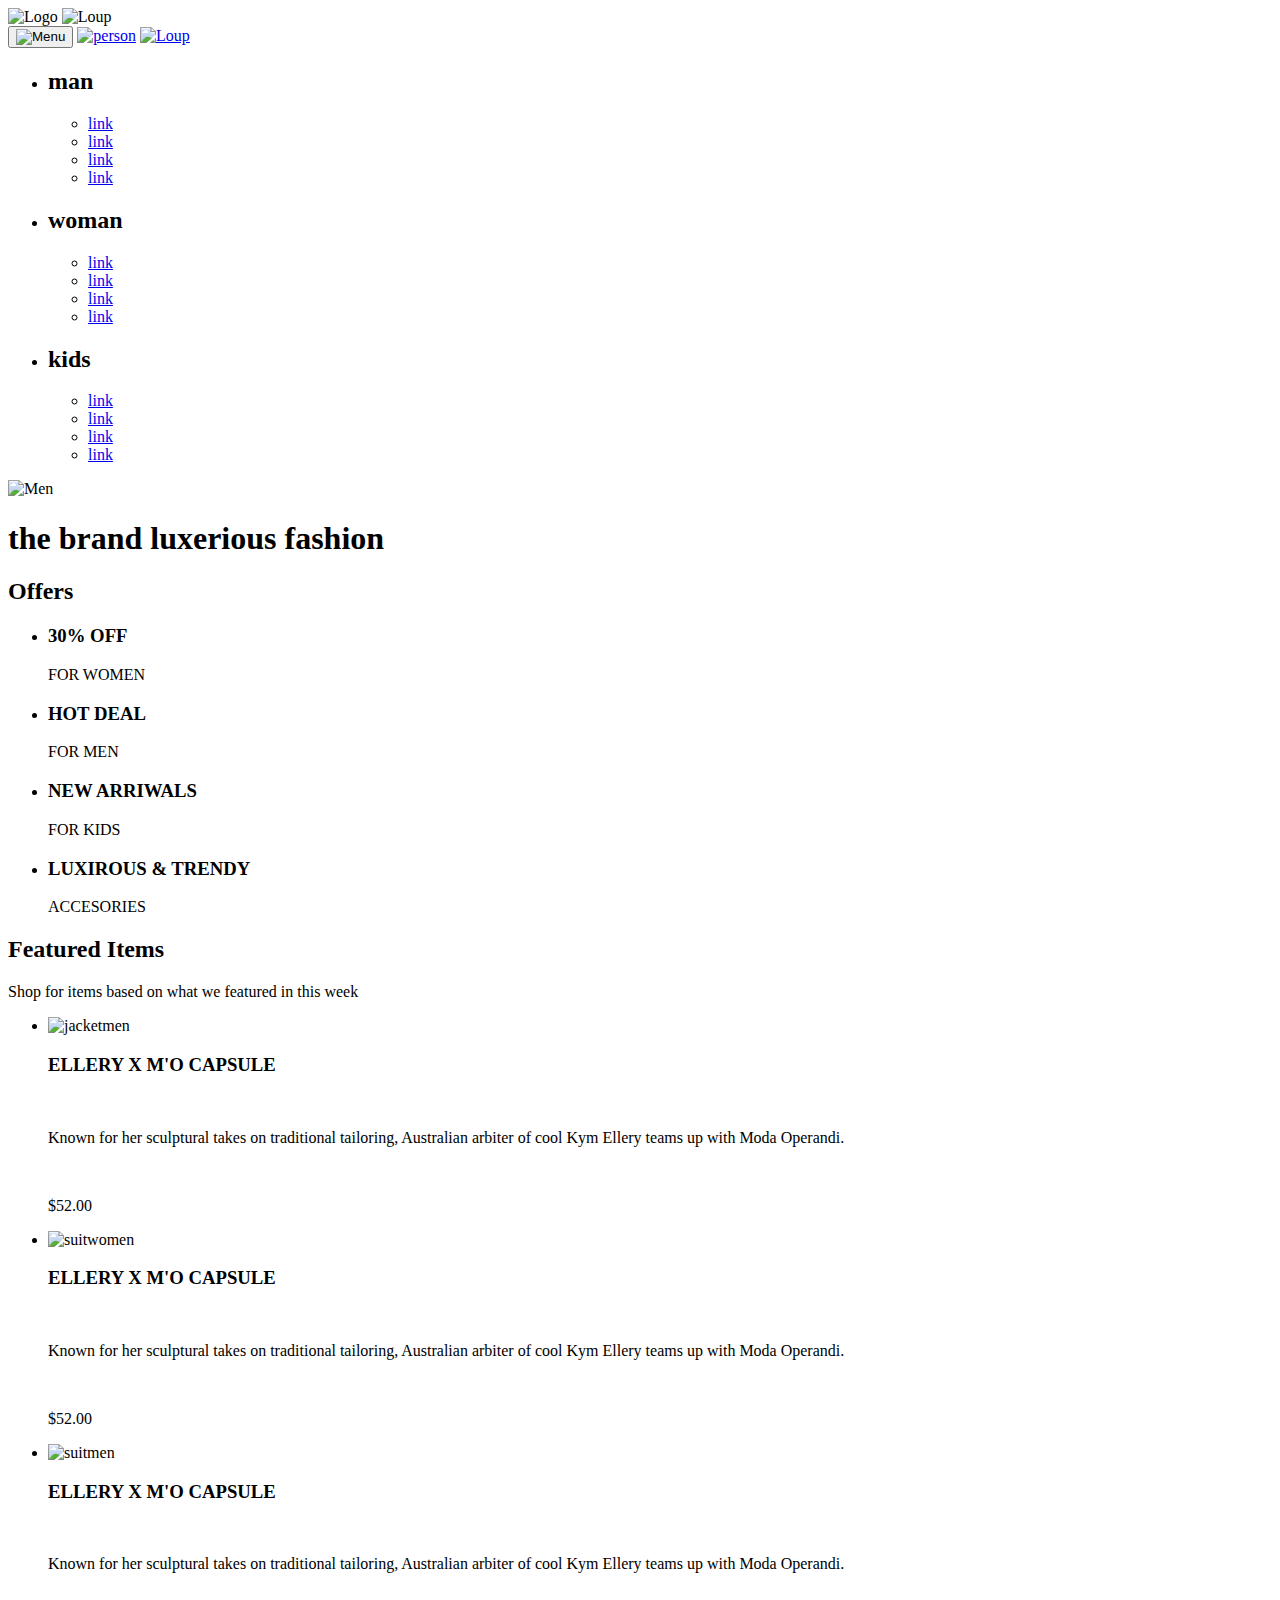
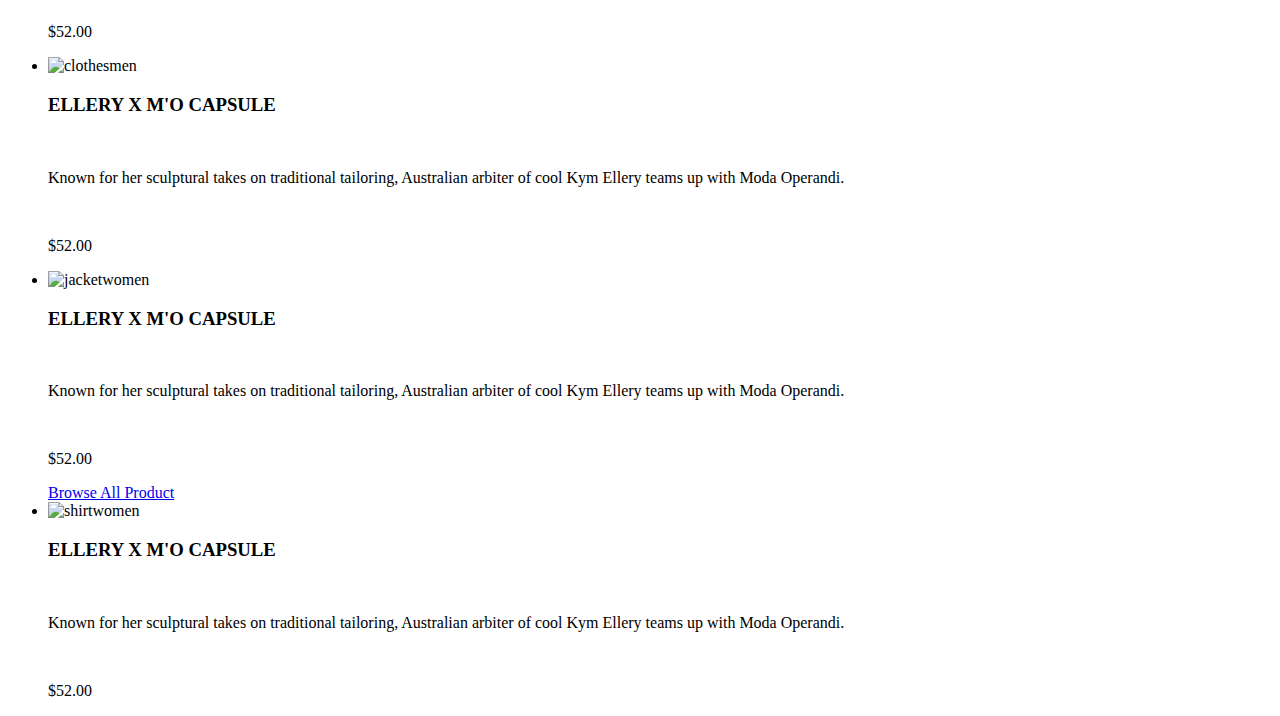
==== index.html @ ba91d988 "сделал все до кнопки Browse all Product" ====
<!DOCTYPE html>
<html lang="en">

<head>
    <meta charset="UTF-8">
    <meta http-equiv="X-UA-Compatible" content="IE=edge">
    <meta name="viewport" content="width=device-width, initial-scale=1.0">
    <link rel="stylesheet" href="./CSS/style.css">
    <link rel="stylesheet" href="./CSS/reset.css">
    <link rel="preconnect" href="https://fonts.gstatic.com">
    <link href="https://fonts.googleapis.com/css2?family=Lato:wght@300;400;700;900&display=swap" rel="stylesheet">
    <title>Document</title>
</head>

<body>
    <header class="header">
        <div class="container">
            <div class="header__wrapper">
                <div class="header__controls">
                    <img class="header__logo" src="./IMG/logo.svg" alt="Logo" width="44" height="38">
                    <img src="./IMG/loup.svg" alt="Loup" width="26" height="27">
                </div>
                <div class="header__controls">
                    <button class="header__button">
                        <img src="./IMG/menu.svg" alt="Menu" width="32" height="23">
                    </button>
                    <a class="header__person-link" href="#"><img src="./IMG/person.svg" alt="person" width="29"
                            height="29"></a>
                    <a href="#"><img src="./IMG/basket.svg" alt="Loup" width="26" height="27"></a>
                   
                </div>
            </div>
        </div>
        <nav class="header__navigation">

            <ul>
                <li>
                    <h2>man</h2>
                    <ul>
                        <li><a href="#">link</a></li>
                        <li><a href="#">link</a></li>
                        <li><a href="#">link</a></li>
                        <li><a href="#">link</a></li>
                    </ul>
                </li>
                <li>
                    <h2>woman</h2>
                    <ul>
                        <li><a href="#">link</a></li>
                        <li><a href="#">link</a></li>
                        <li><a href="#">link</a></li>
                        <li><a href="#">link</a></li>
                    </ul>
                </li>
                <li>
                    <h2>kids</h2>
                    <ul>
                        <li><a href="#">link</a></li>
                        <li><a href="#">link</a></li>
                        <li><a href="#">link</a></li>
                        <li><a href="#">link</a></li>
                    </ul>
                </li>
            </ul>
        </nav>
    </header>
    <main>
        <section class="brand">
            <img src="./IMG/Men.jpg" alt="Men" width="800" height="765">
            <div class="brand__title-wrapper">
                <h1 class="brand__title">the brand <span class="brand__subtitle"> luxerious <span
                            class="brand__subtitle-pink">fashion</span></h1>
            </div>
        </section>
        <section class="offers container">
            <h2 class="visually-hidden">Offers</h2>
            <ul class="offers__list">
                <li class="offers__item offers__item--women">
                    <div>
                        <h3>30% OFF</h3>
                        <p>FOR WOMEN</p>
                    </div>
                </li>
                <li class="offers__item offers__item--formen">
                    <div>
                        <h3>HOT DEAL</h3>
                        <p>FOR MEN</p>
                    </div>
                </li>
                <li class="offers__item offers__item--kids">
                    <div>
                        <h3>NEW ARRIWALS</h3>
                        <p>FOR KIDS</p>
                    </div>
                </li>
                <li class="offers__item offers__item--accesories">
                    <div>
                        <h3>LUXIROUS & TRENDY</h3>
                        <p>ACCESORIES</p>
                    </div>
                </li>
            </ul>
        </section>
        <section class="products">
           <div>
            <h2 class="products__title">Featured Items</h2>
            <p class="products__title products__title--shop">Shop for items based on what we featured in this week</p>
        
        </div>
            <ul class="products__asortiment">
                <li>
                    <div class="block__products">
                        <img class="products__asortiment--img" src=./IMG/jacketmen.jpg alt="jacketmen">
                    <div class="text__product">  
                         <h3 class="text__product--title">ELLERY X M'O CAPSULE</h3><br>
                    <p class="text__product--description">Known for her sculptural takes on traditional tailoring, Australian arbiter of cool Kym
                        Ellery
                        teams up with Moda Operandi.</p><br>
                    <p class="text__product--price">$52.00</p>
                </div>
            </div>
                </li>
                
                <li>
                    <div class="block__products">
                    <img class="products__asortiment--img" src="./IMG/suitwomen.jpg" alt="suitwomen">
                    <div class="text__product">  
                    <h3 class="text__product--title">ELLERY X M'O CAPSULE</h3><br>
                    <p class="text__product--description">Known for her sculptural takes on traditional tailoring, Australian arbiter of cool Kym Ellery
                        teams up with Moda Operandi.</p><br>
                    <p class="text__product--price">$52.00</p>
                </div>
            </div>
                </li>
                
                <li>
                    <div class="block__products">
                    <img  class="products__asortiment--img" src="./IMG/suitmen.jpg" alt="suitmen">
                    <div class="text__product">  
                    <h3 class="text__product--title">ELLERY X M'O CAPSULE</h3><br>
                    <p class="text__product--description">Known for her sculptural takes on traditional tailoring, Australian arbiter of cool Kym Ellery
                        teams up with Moda Operandi.</p><br>
                    <p class="text__product--price">$52.00</p>
                </div>
            </div>
                </li>
               
                <li>
                    <div class="block__products">
                    <img  class="products__asortiment--img" src="./IMG/clothesmen.jpg" alt="clothesmen">
                    <div class="text__product">  
                    <h3 class="text__product--title">ELLERY X M'O CAPSULE</h3><br>
                    <p class="text__product--description">Known for her sculptural takes on traditional tailoring, Australian arbiter of cool Kym Ellery
                        teams up with Moda Operandi.</p><br>
                    <p class="text__product--price">$52.00</p>
                </div>
            </div>
                </li>
                
                <li>
                    <div class="block__products">
                    <img  class="products__asortiment--img" src="./IMG/jacketwomen.jpg" alt="jacketwomen">
                    <div class="text__product">  
                    <h3 class="text__product--title">ELLERY X M'O CAPSULE</h3><br>
                    <p class="text__product--description">Known for her sculptural takes on traditional tailoring, Australian arbiter of cool Kym Ellery
                        teams up with Moda Operandi.</p><br>
                    <p class="text__product--price">$52.00</p>
                </div>
            </div>
            <div class="products__buttons"> 
                <a href="#"class="products__button">Browse All Product</a>
            </div>
                </li>
                
                <li>
                    <div class="block__products">
                    <img  class="products__asortiment--img" src="./IMG/shirtwomen.jpg" alt="shirtwomen">
                    <div class="text__product">  
                    <h3 class="text__product--title">ELLERY X M'O CAPSULE</h3><br>
                    <p class="text__product--description">Known for her sculptural takes on traditional tailoring, Australian arbiter of cool Kym Ellery
                        teams up with Moda Operandi.</p><br>
                    <p class="text__product--price">$52.00</p>
                </div>
            </div>
        </div>
                </li>
                
            </ul>
           
        </section>
        <section class="advantages">


        </section>

    </main>
    <footer class="subskribe"></footer>
</body>

</html>
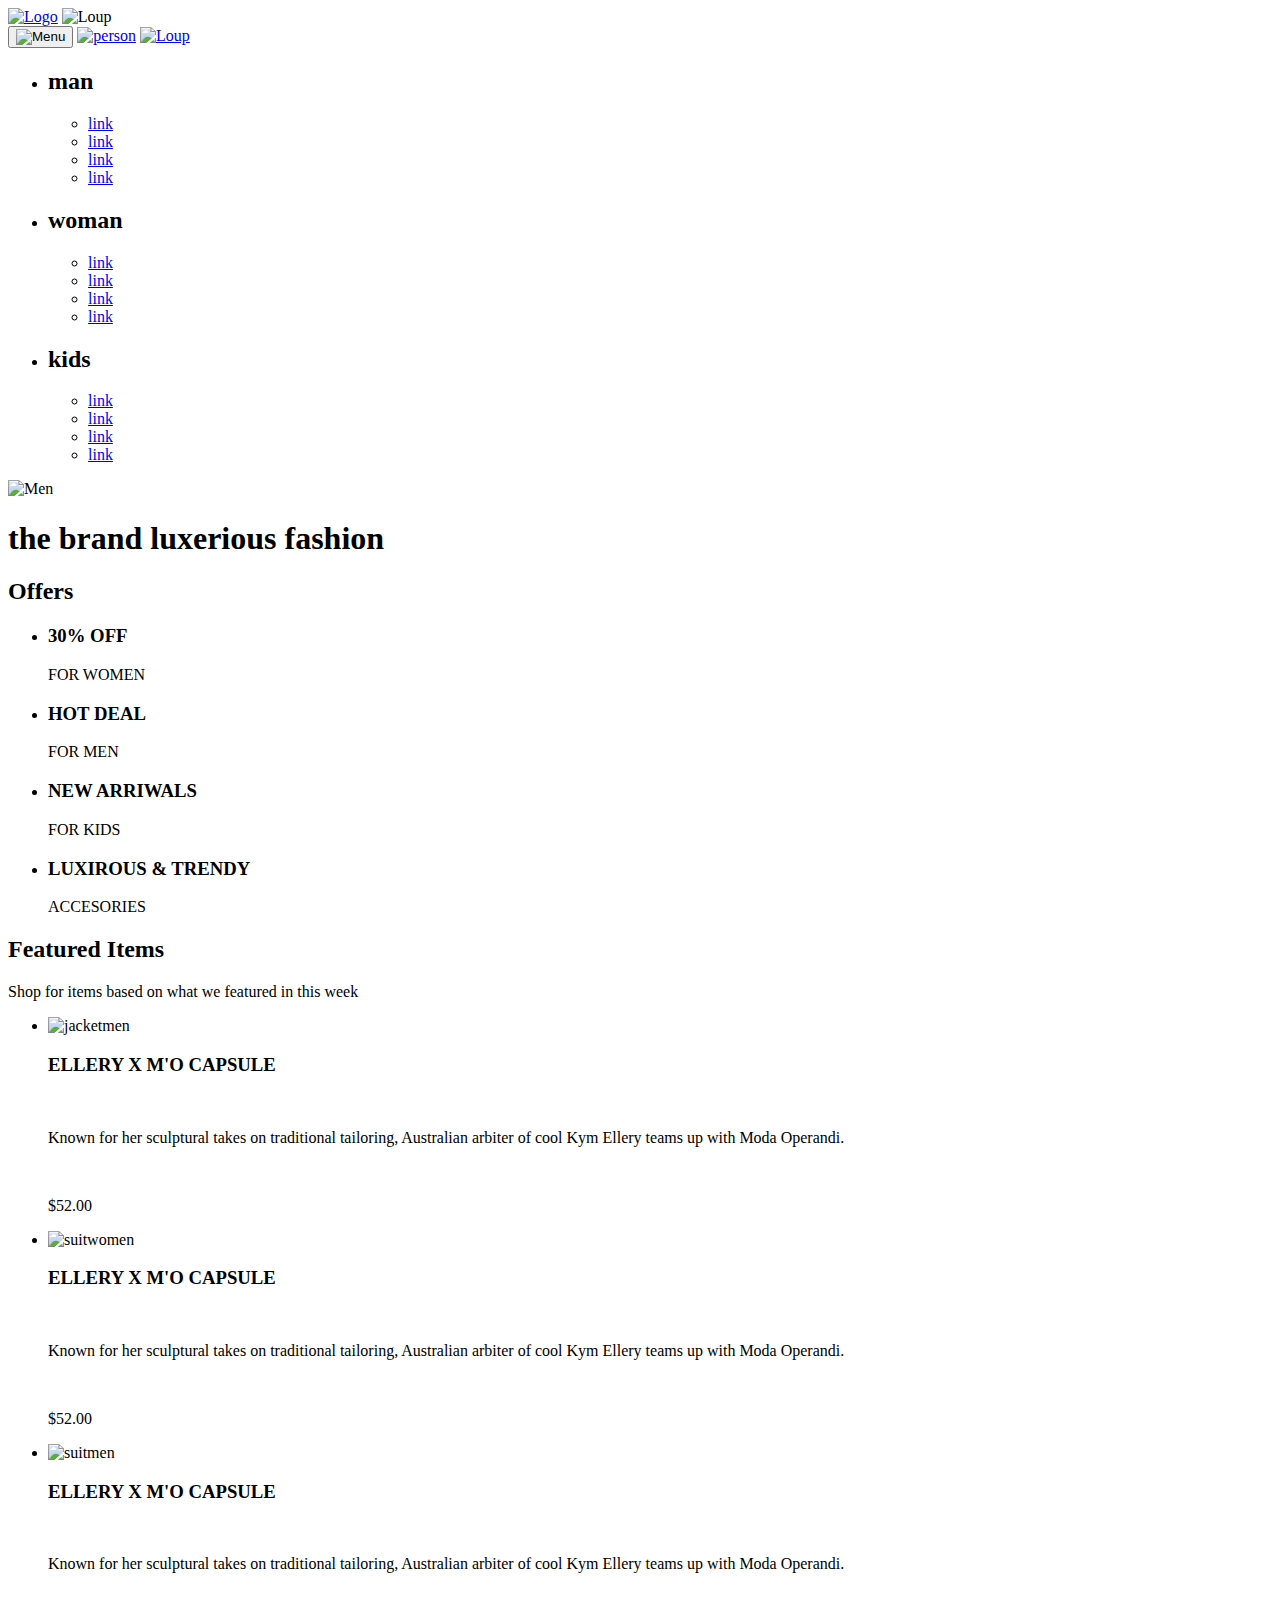
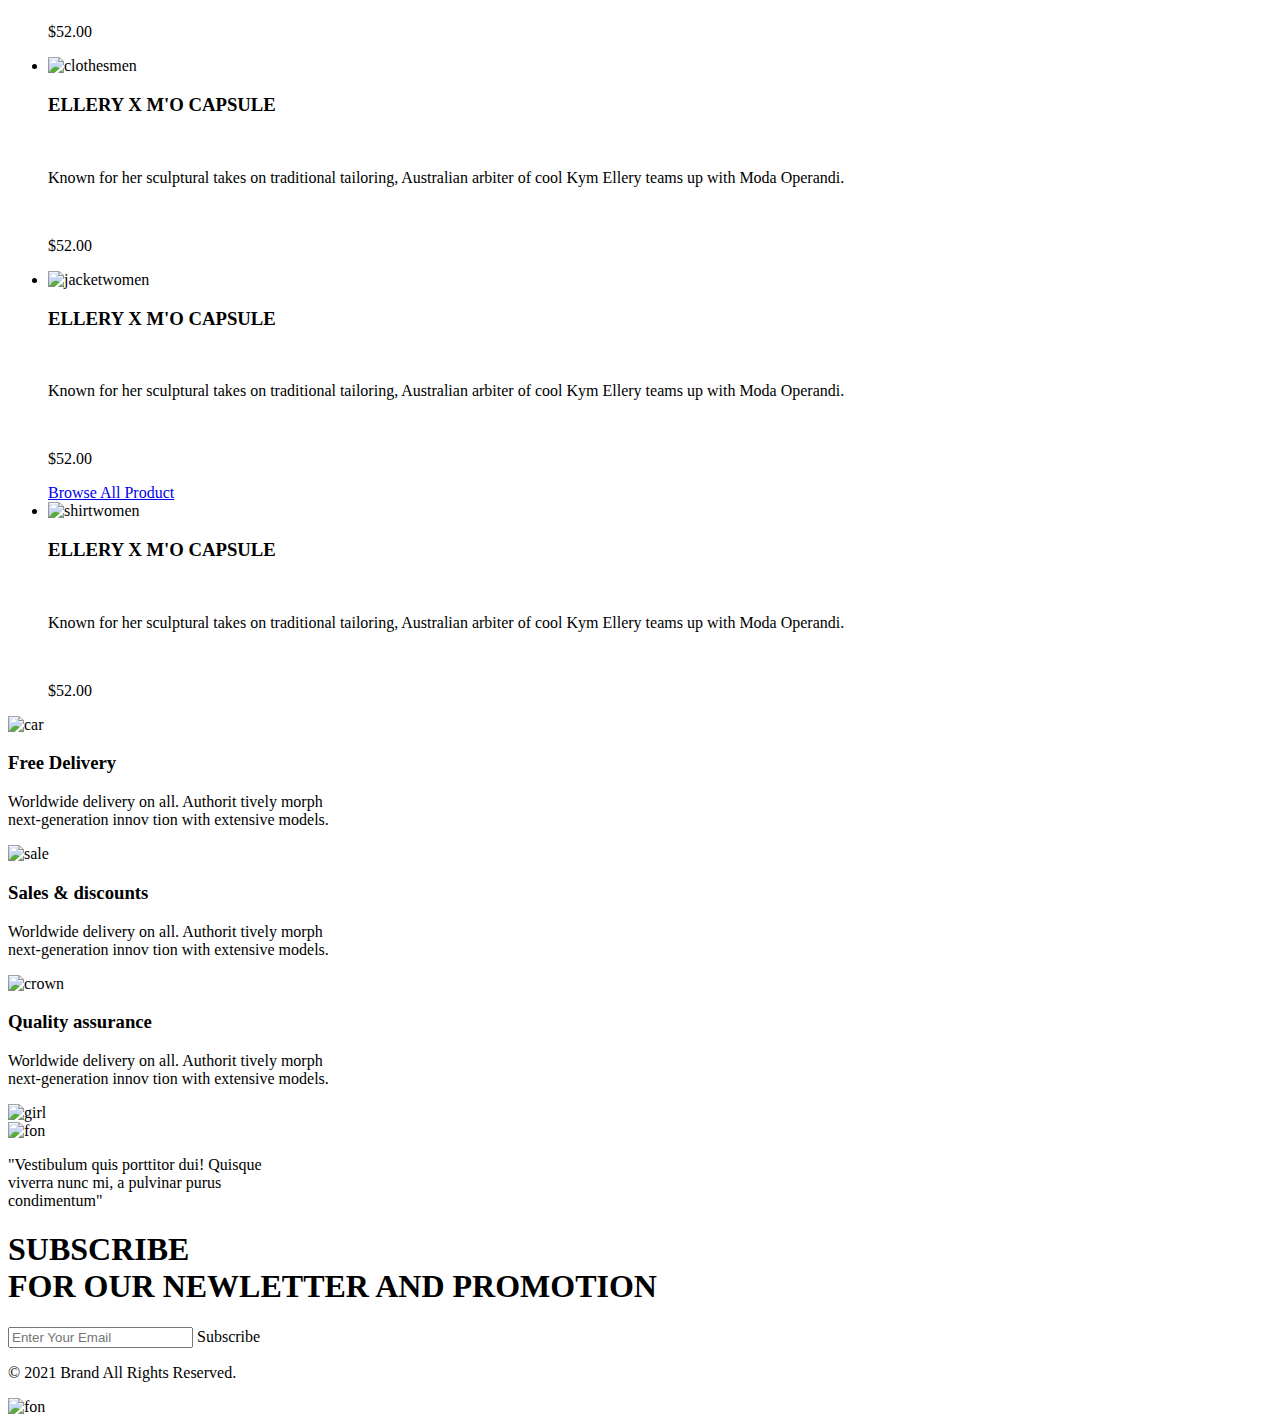
==== commit 563ae60b: "сделана главная страница" ====
--- a/index.html
+++ b/index.html
@@ -17,14 +17,14 @@
         <div class="container">
             <div class="header__wrapper">
                 <div class="header__controls">
-                    <img class="header__logo" src="./IMG/logo.svg" alt="Logo" width="44" height="38">
+                    <a href="index.html"><img class="header__logo" src="./IMG/logo.svg" alt="Logo" width="44" height="38"></a>
                     <img src="./IMG/loup.svg" alt="Loup" width="26" height="27">
                 </div>
                 <div class="header__controls">
                     <button class="header__button">
                         <img src="./IMG/menu.svg" alt="Menu" width="32" height="23">
                     </button>
-                    <a class="header__person-link" href="#"><img src="./IMG/person.svg" alt="person" width="29"
+                    <a class="header__person-link" href="registration.html"><img src="./IMG/person.svg" alt="person" width="29"
                             height="29"></a>
                     <a href="#"><img src="./IMG/basket.svg" alt="Loup" width="26" height="27"></a>
                    
@@ -195,6 +195,65 @@
 
     </main>
     <footer class="subskribe"></footer>
+
+    <section>
+        <div class="adwantages">
+            <div class="adwantages__block">
+                <div class="adwantages__block1">
+                <img  class="adwantages__block--img1" src="./IMG/car.svg" alt="car" width="40" height="40">
+                <div class="advantages__text">  
+                <h3 class="advantages__text--h">Free Delivery</h3>
+                <p class="advantages__text--p">Worldwide delivery on all. Authorit tively morph <br> next-generation innov tion with extensive models.</p>
+            </div>
+            </div>
+            <div class="adwantages__block2">
+            <img  class="adwantages__block--img2" src="./IMG/sale.svg" alt="sale" width="40" height="40">
+                <div class="advantages__text">  
+                <h3 class="advantages__text--h">Sales & discounts</h3>
+                <p class="advantages__text--p">Worldwide delivery on all. Authorit tively morph <br> next-generation innov tion with extensive models.</p>
+            </div>
+        </div>
+        <div class="adwantages__block3">
+            <img  class="adwantages__block--img3" src="./IMG/crown.svg" alt="crown" width="40" height="40">
+                <div class="advantages__text">  
+                <h3 class="advantages__text--h">Quality assurance</h3>
+                <p class="advantages__text--p">Worldwide delivery on all. Authorit tively morph <br> next-generation innov tion with extensive models.</p>
+            </div>
+        </div>
+            
+
+        </div>
+    </section>
+    <footer>
+        <div class="footers">
+            <img class="footers__img"  src="./IMG/footer-girl.png" alt="girl" width="96" height="96">
+       
+        <div class="footers__fon">
+            <img  src="./IMG/footers-fon.jpg" alt="fon" width="1602" height="448">
+        </div>
+        <div class="footers__text">
+            <p>"Vestibulum quis porttitor dui! Quisque <br> viverra nunc mi, a pulvinar purus <br> condimentum"</p>
+            
+        </div>
+    </div>
+    <div class="footers__email">
+        <h1 class="footers__email--h1">SUBSCRIBE <br> FOR OUR NEWLETTER AND PROMOTION</h1>
+
+    </div>
+    <div class="text-input">
+        <input type="text" id="input1" placeholder="Enter Your Email">
+        <label for="input1">Subscribe</label>
+      </div>
+    </div>
+</div>
+    
+<div class="footers__copy">
+    <p class="footers__copy--text">© 2021 Brand All Rights Reserved.</p>
+</div>
+<div class="footers__copy--social">
+    <img  src="./IMG/Social Icon.svg" alt="fon">
+</div>
+</footer>
 </body>
 
 </html>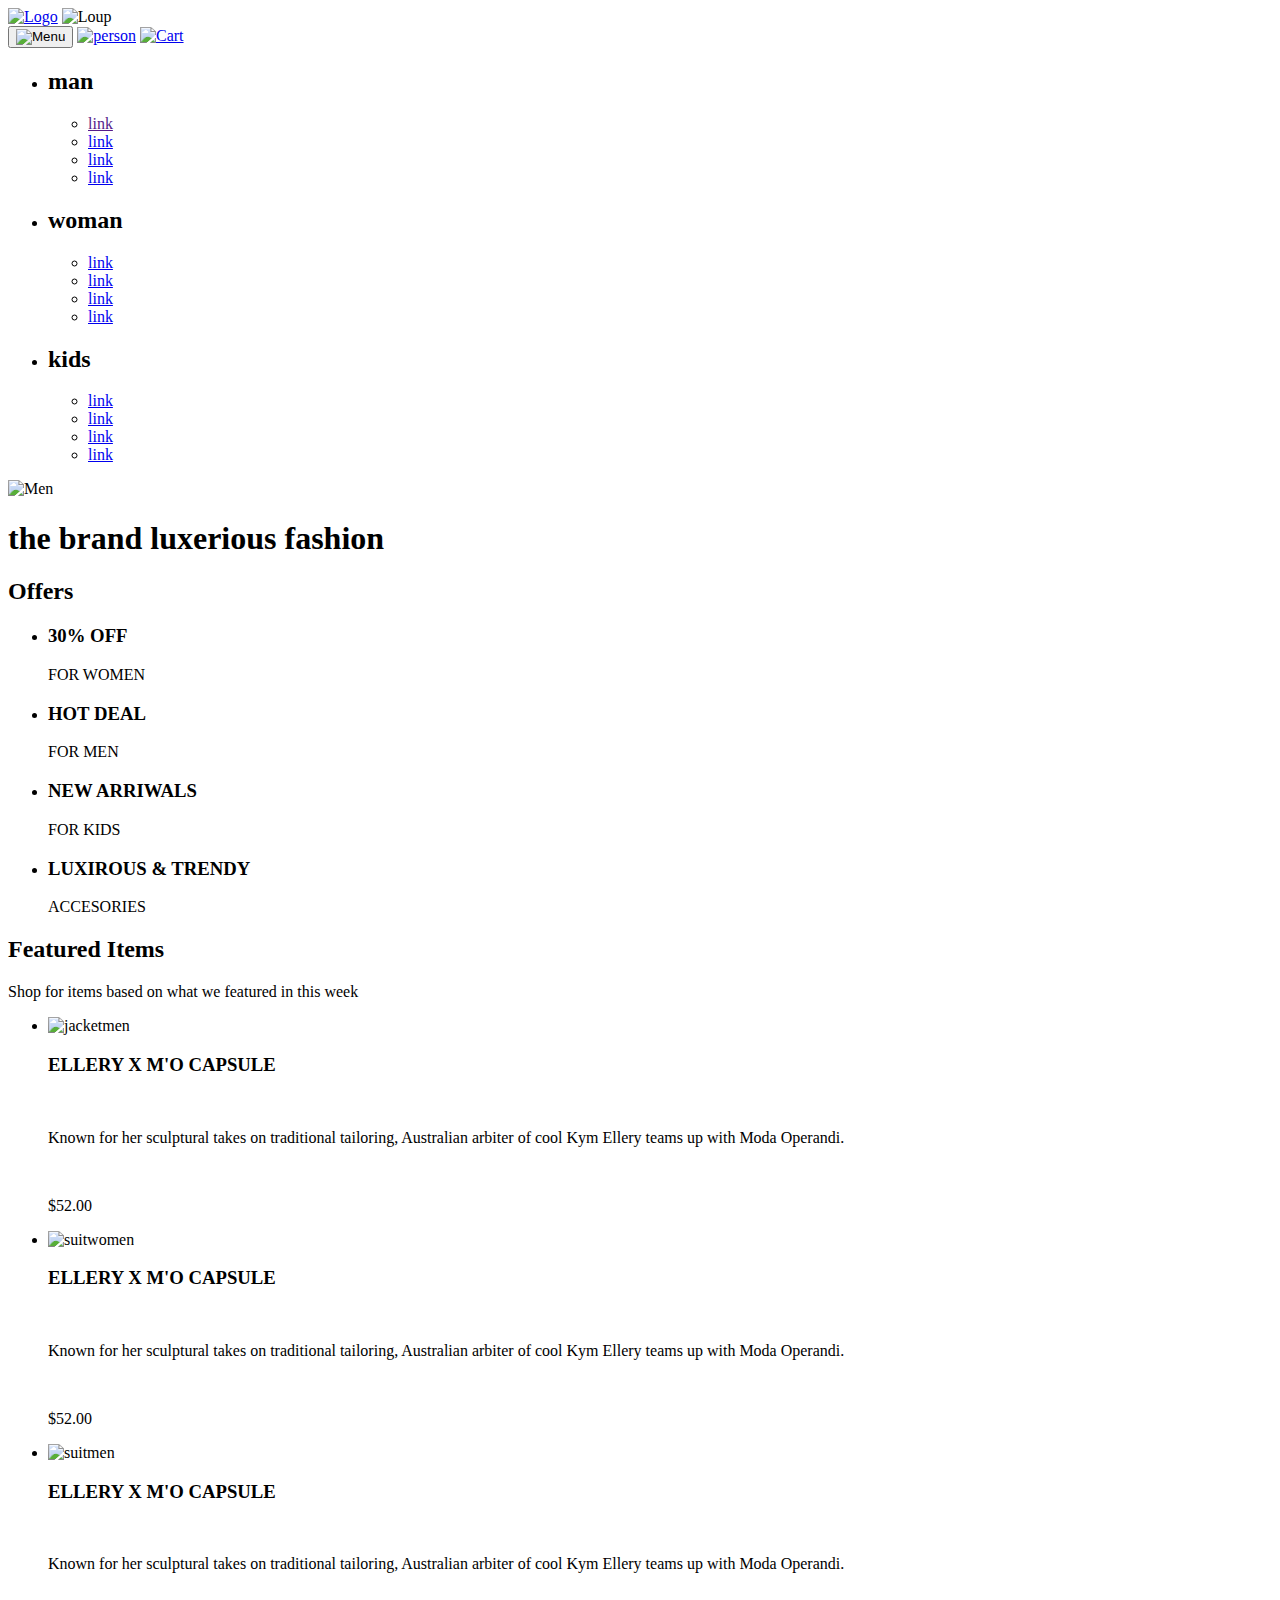
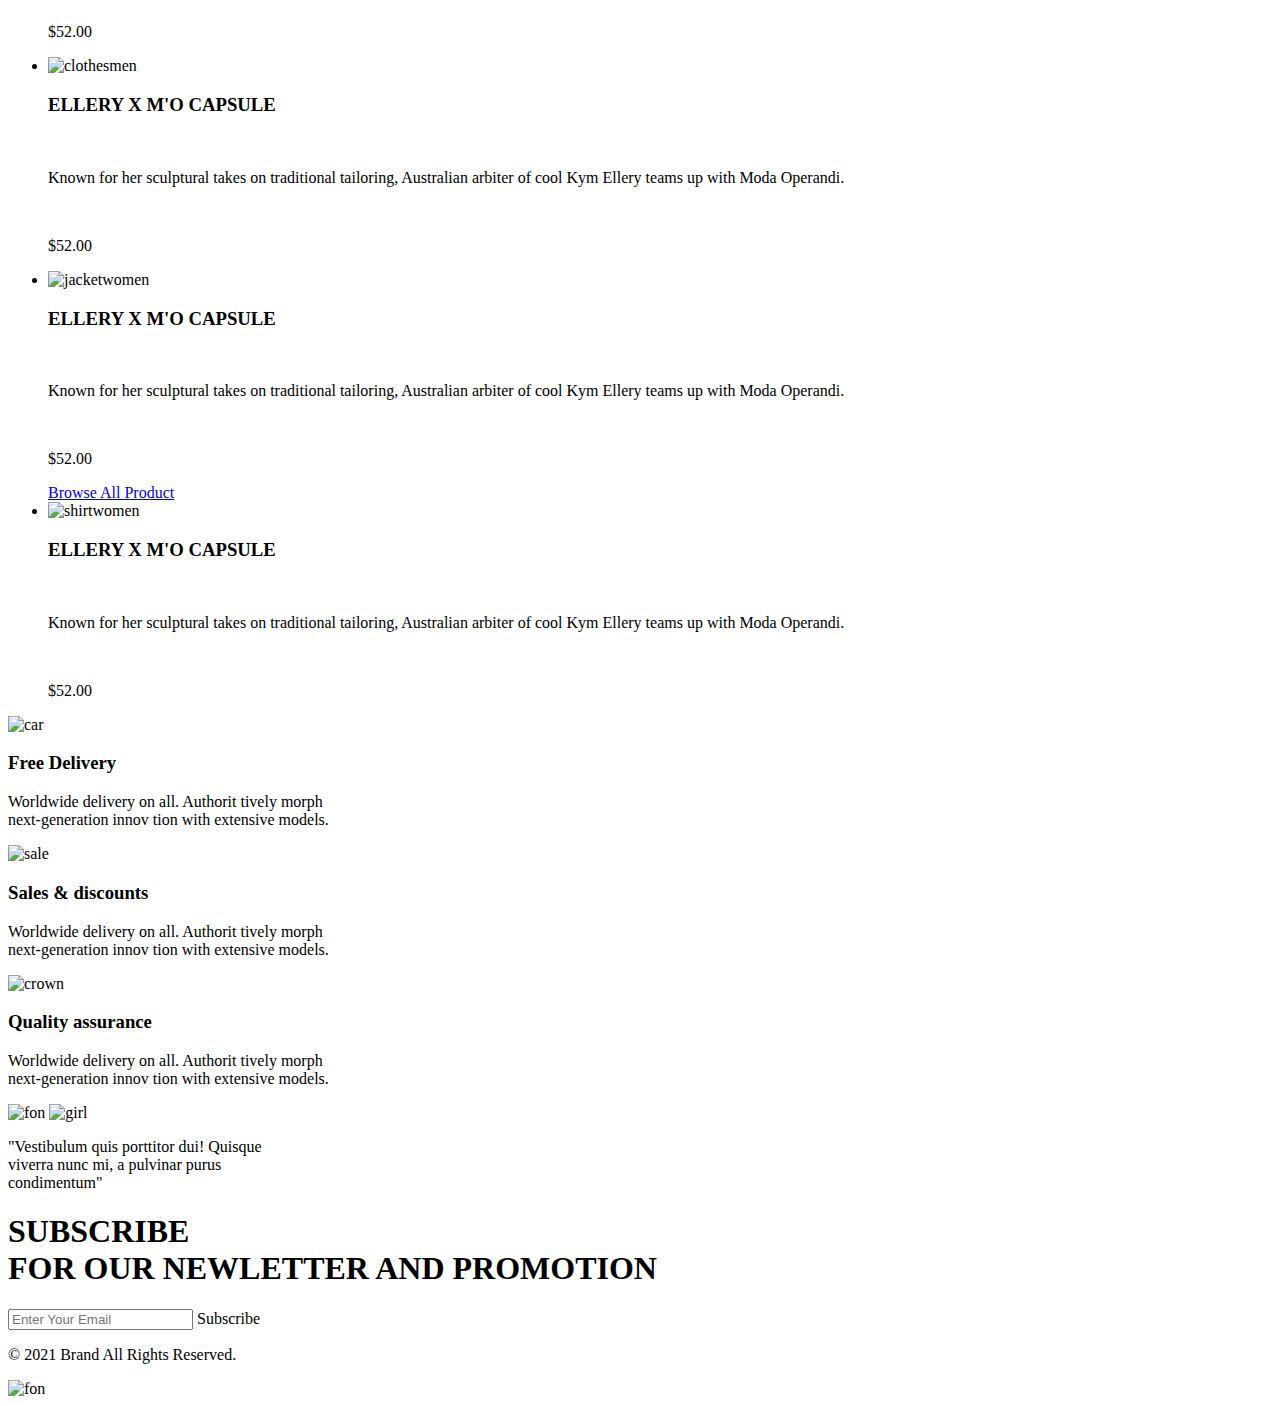
==== commit b9904e5b: "добавлены новые классы для медиазапросов" ====
--- a/index.html
+++ b/index.html
@@ -4,7 +4,7 @@
 <head>
     <meta charset="UTF-8">
     <meta http-equiv="X-UA-Compatible" content="IE=edge">
-    <meta name="viewport" content="width=device-width, initial-scale=1.0">
+    <meta name="viewport" content="width=device-width, initial-scale=1">
     <link rel="stylesheet" href="./CSS/style.css">
     <link rel="stylesheet" href="./CSS/reset.css">
     <link rel="preconnect" href="https://fonts.gstatic.com">
@@ -13,31 +13,34 @@
 </head>
 
 <body>
-    <header class="header">
-        <div class="container">
-            <div class="header__wrapper">
-                <div class="header__controls">
-                    <a href="index.html"><img class="header__logo" src="./IMG/logo.svg" alt="Logo" width="44" height="38"></a>
-                    <img src="./IMG/loup.svg" alt="Loup" width="26" height="27">
-                </div>
-                <div class="header__controls">
-                    <button class="header__button">
-                        <img src="./IMG/menu.svg" alt="Menu" width="32" height="23">
-                    </button>
-                    <a class="header__person-link" href="registration.html"><img src="./IMG/person.svg" alt="person" width="29"
-                            height="29"></a>
-                    <a href="#"><img src="./IMG/basket.svg" alt="Loup" width="26" height="27"></a>
-                   
-                </div>
-            </div>
-        </div>
+    <nav>
+        <header class="header">
+            <div class="container">
+                <div class="header__wrapper">
+                    <div class="header__controls">
+                        <a href="index.html"><img class="header__logo" src="./IMG/logo.svg" alt="Logo" width="44" height="38"></a>
+                        <img src="./IMG/loup.svg" class="header__loup" alt="Loup" width="26" height="27">
+                    </div>
+                    <div class="header__controls">
+                        <button class="header__button">
+                            <img src="./IMG/menu.svg" class="header__menu" alt="Menu" width="32" height="23">
+                        </button>
+                        <a class="header__person-link" href="registration.html"><img src="./IMG/person.svg" class="header__person" alt="person" width="29"
+                                height="29"></a>
+                        <a href="cart.html"><img src="./IMG/basket.svg" class="header__basket" alt="Cart" width="26" height="27"></a>
+                       
+                    </div>
+                </div>
+            </div>
+        </div>
+    
         <nav class="header__navigation">
 
             <ul>
                 <li>
                     <h2>man</h2>
                     <ul>
-                        <li><a href="#">link</a></li>
+                        <li><a href="">link</a></li>
                         <li><a href="#">link</a></li>
                         <li><a href="#">link</a></li>
                         <li><a href="#">link</a></li>
@@ -62,17 +65,19 @@
                     </ul>
                 </li>
             </ul>
+        </div>
         </nav>
     </header>
     <main>
         <section class="brand">
-            <img src="./IMG/Men.jpg" alt="Men" width="800" height="765">
+            <img class="brand__men" src="./IMG/Men.jpg" alt="Men" width="800" height="765">
             <div class="brand__title-wrapper">
                 <h1 class="brand__title">the brand <span class="brand__subtitle"> luxerious <span
                             class="brand__subtitle-pink">fashion</span></h1>
             </div>
         </section>
         <section class="offers container">
+            
             <h2 class="visually-hidden">Offers</h2>
             <ul class="offers__list">
                 <li class="offers__item offers__item--women">
@@ -98,6 +103,7 @@
                         <h3>LUXIROUS & TRENDY</h3>
                         <p>ACCESORIES</p>
                     </div>
+                
                 </li>
             </ul>
         </section>
@@ -168,7 +174,7 @@
                 </div>
             </div>
             <div class="products__buttons"> 
-                <a href="#"class="products__button">Browse All Product</a>
+                <a href="catalog.html" id="button1" class="products__button">Browse All Product</a>
             </div>
                 </li>
                 
@@ -188,13 +194,9 @@
             </ul>
            
         </section>
-        <section class="advantages">
-
-
-        </section>
+        
 
     </main>
-    <footer class="subskribe"></footer>
 
     <section>
         <div class="adwantages">
@@ -226,10 +228,9 @@
     </section>
     <footer>
         <div class="footers">
+            <div class="footers__fon">
+                <img class="footers__fon--adaptiv" src="./IMG/footers-fon.jpg" alt="fon" width=1600 height="448">
             <img class="footers__img"  src="./IMG/footer-girl.png" alt="girl" width="96" height="96">
-       
-        <div class="footers__fon">
-            <img  src="./IMG/footers-fon.jpg" alt="fon" width="1602" height="448">
         </div>
         <div class="footers__text">
             <p>"Vestibulum quis porttitor dui! Quisque <br> viverra nunc mi, a pulvinar purus <br> condimentum"</p>
@@ -242,18 +243,22 @@
     </div>
     <div class="text-input">
         <input type="text" id="input1" placeholder="Enter Your Email">
-        <label for="input1">Subscribe</label>
+        <label class= "input__button" for="input1">Subscribe</label>
       </div>
     </div>
 </div>
-    
+
+
 <div class="footers__copy">
     <p class="footers__copy--text">© 2021 Brand All Rights Reserved.</p>
 </div>
 <div class="footers__copy--social">
     <img  src="./IMG/Social Icon.svg" alt="fon">
+
+</div>
 </div>
 </footer>
+
 </body>
 
 </html>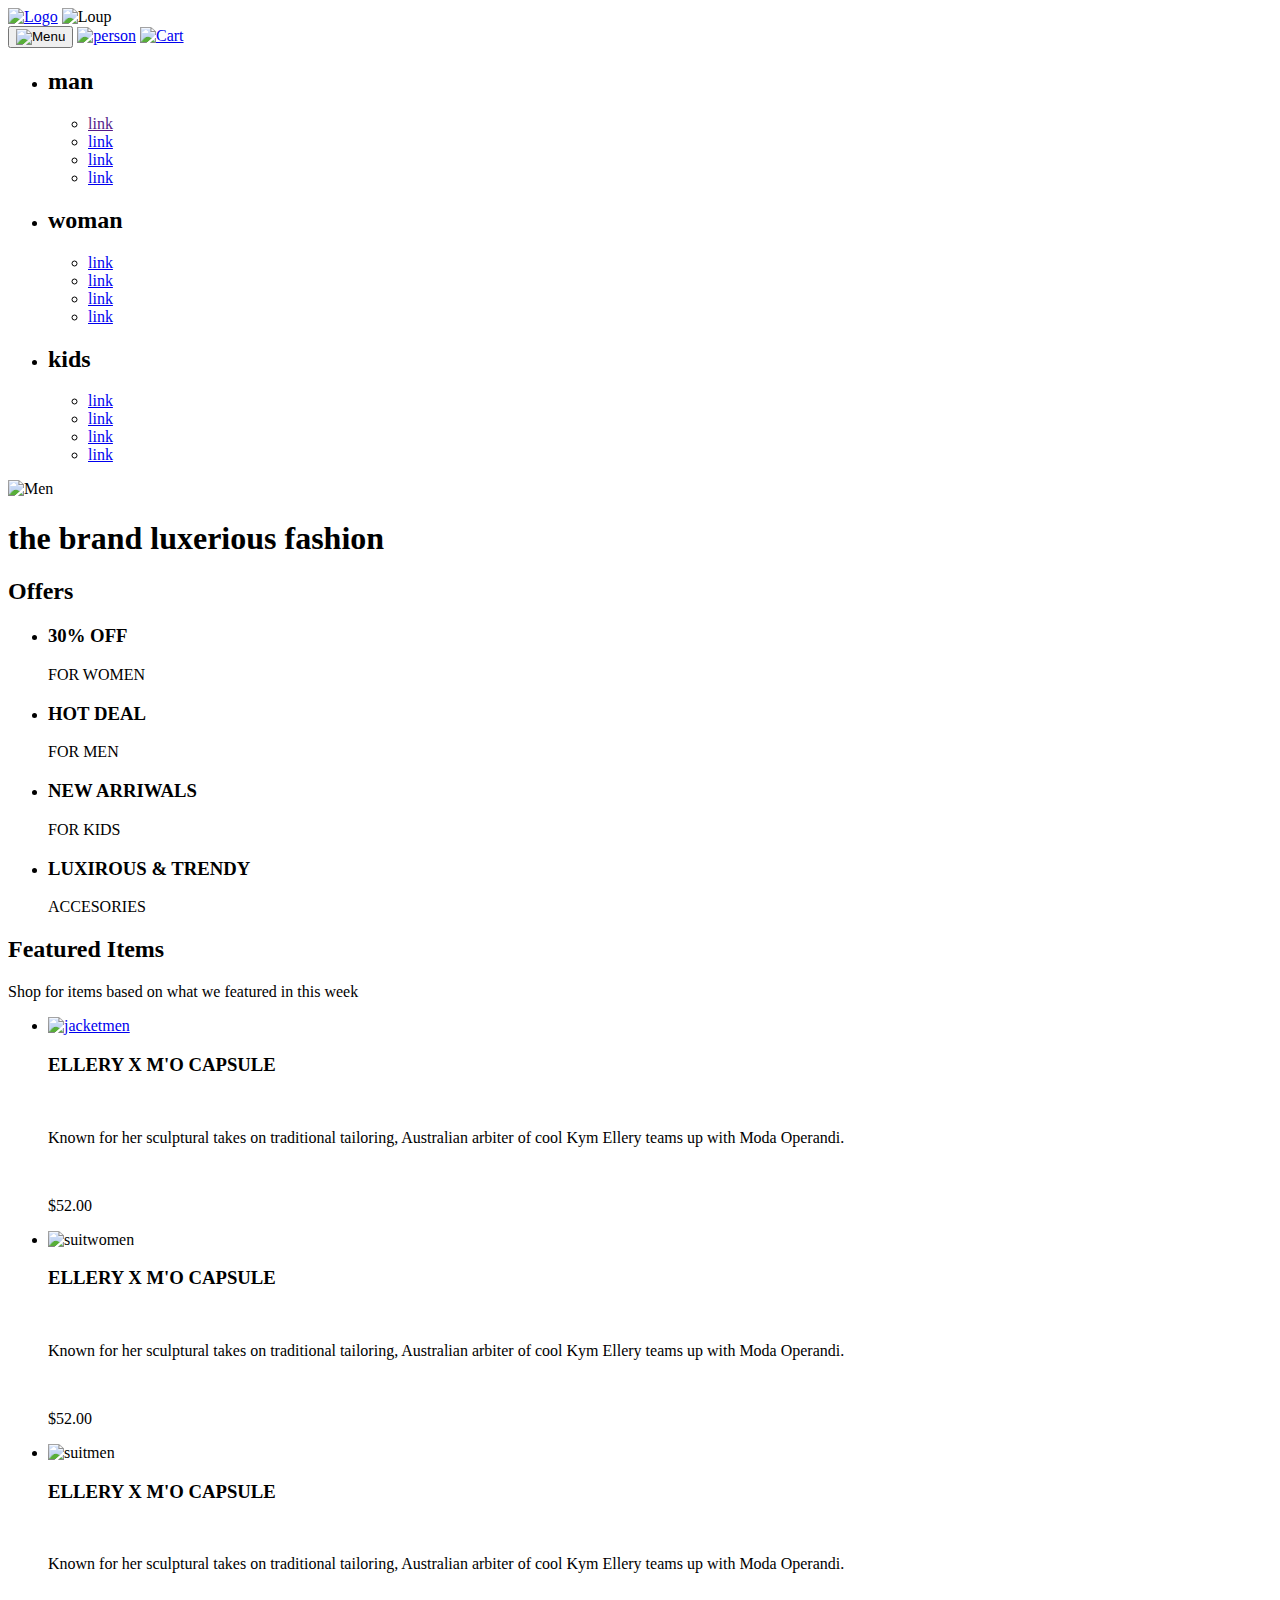
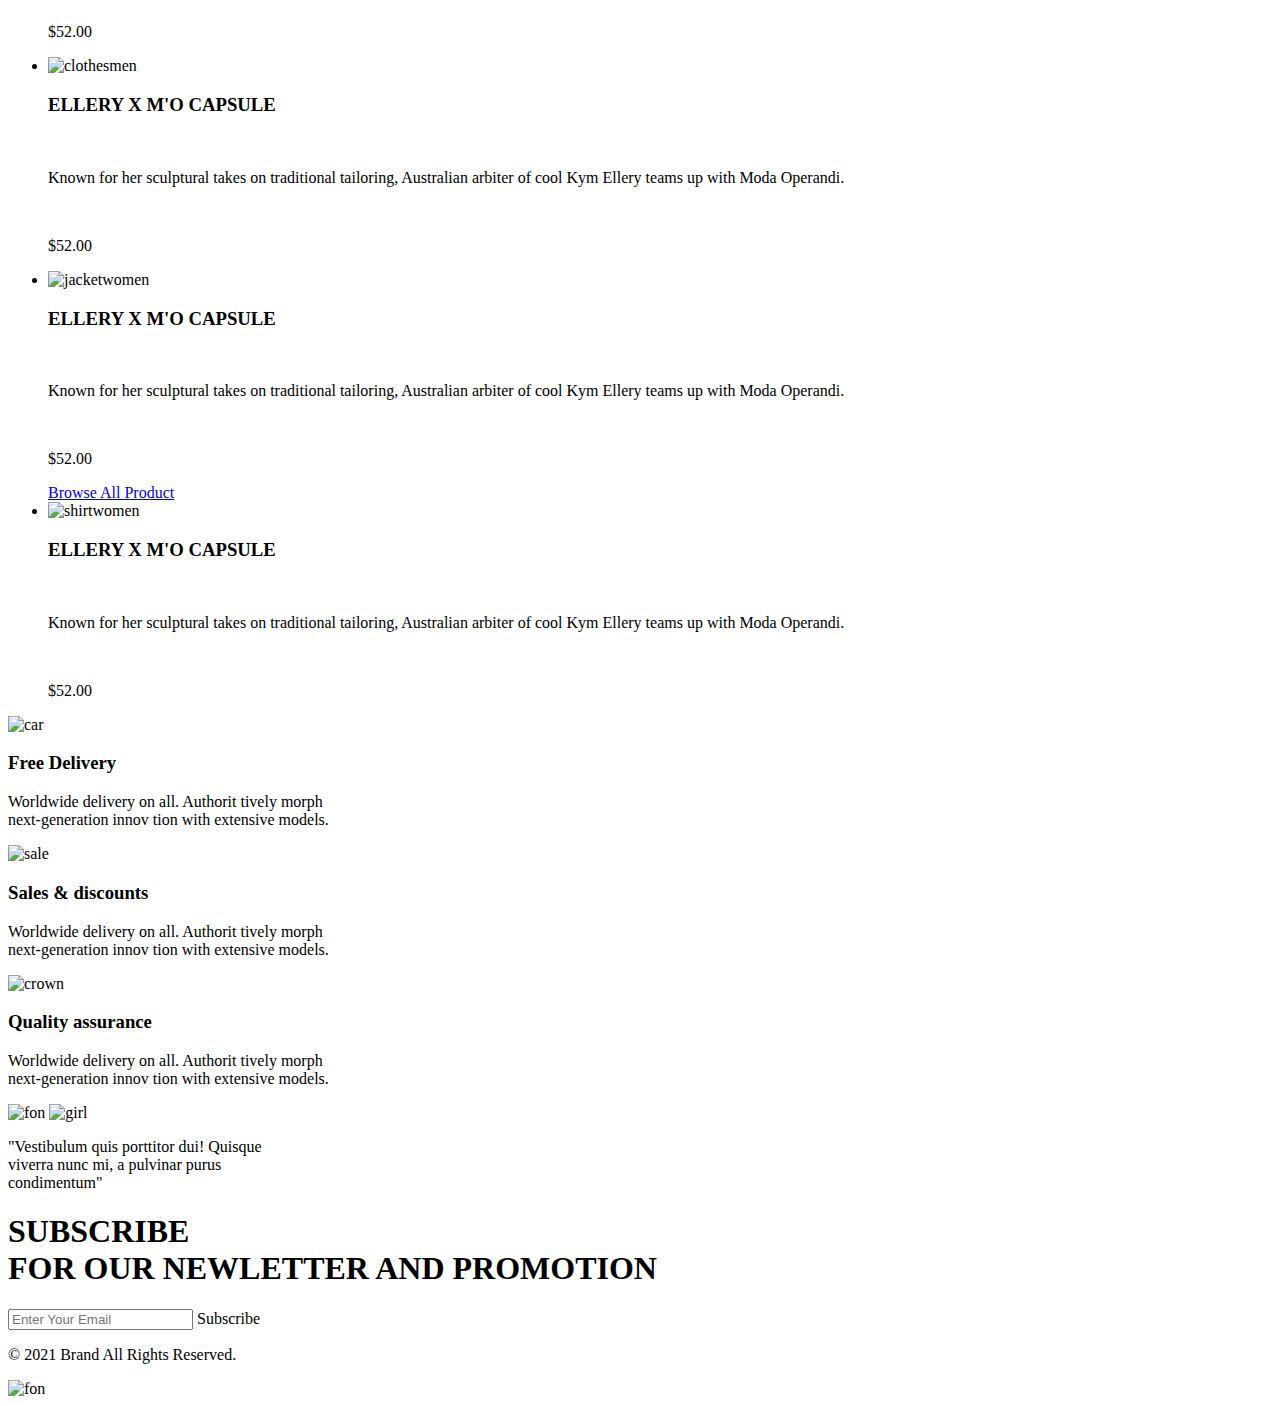
==== commit 0c4b665c: "обновлена страница" ====
--- a/index.html
+++ b/index.html
@@ -6,6 +6,7 @@
     <meta http-equiv="X-UA-Compatible" content="IE=edge">
     <meta name="viewport" content="width=device-width, initial-scale=1">
     <link rel="stylesheet" href="./CSS/style.css">
+    <link rel="stylesheet" href="./CSS/font.css">
     <link rel="stylesheet" href="./CSS/reset.css">
     <link rel="preconnect" href="https://fonts.gstatic.com">
     <link href="https://fonts.googleapis.com/css2?family=Lato:wght@300;400;700;900&display=swap" rel="stylesheet">
@@ -116,7 +117,7 @@
             <ul class="products__asortiment">
                 <li>
                     <div class="block__products">
-                        <img class="products__asortiment--img" src=./IMG/jacketmen.jpg alt="jacketmen">
+                        <a href="#" class="#"><img class="products__asortiment--img" src=./IMG/jacketmen.jpg alt="jacketmen"></a>
                     <div class="text__product">  
                          <h3 class="text__product--title">ELLERY X M'O CAPSULE</h3><br>
                     <p class="text__product--description">Known for her sculptural takes on traditional tailoring, Australian arbiter of cool Kym
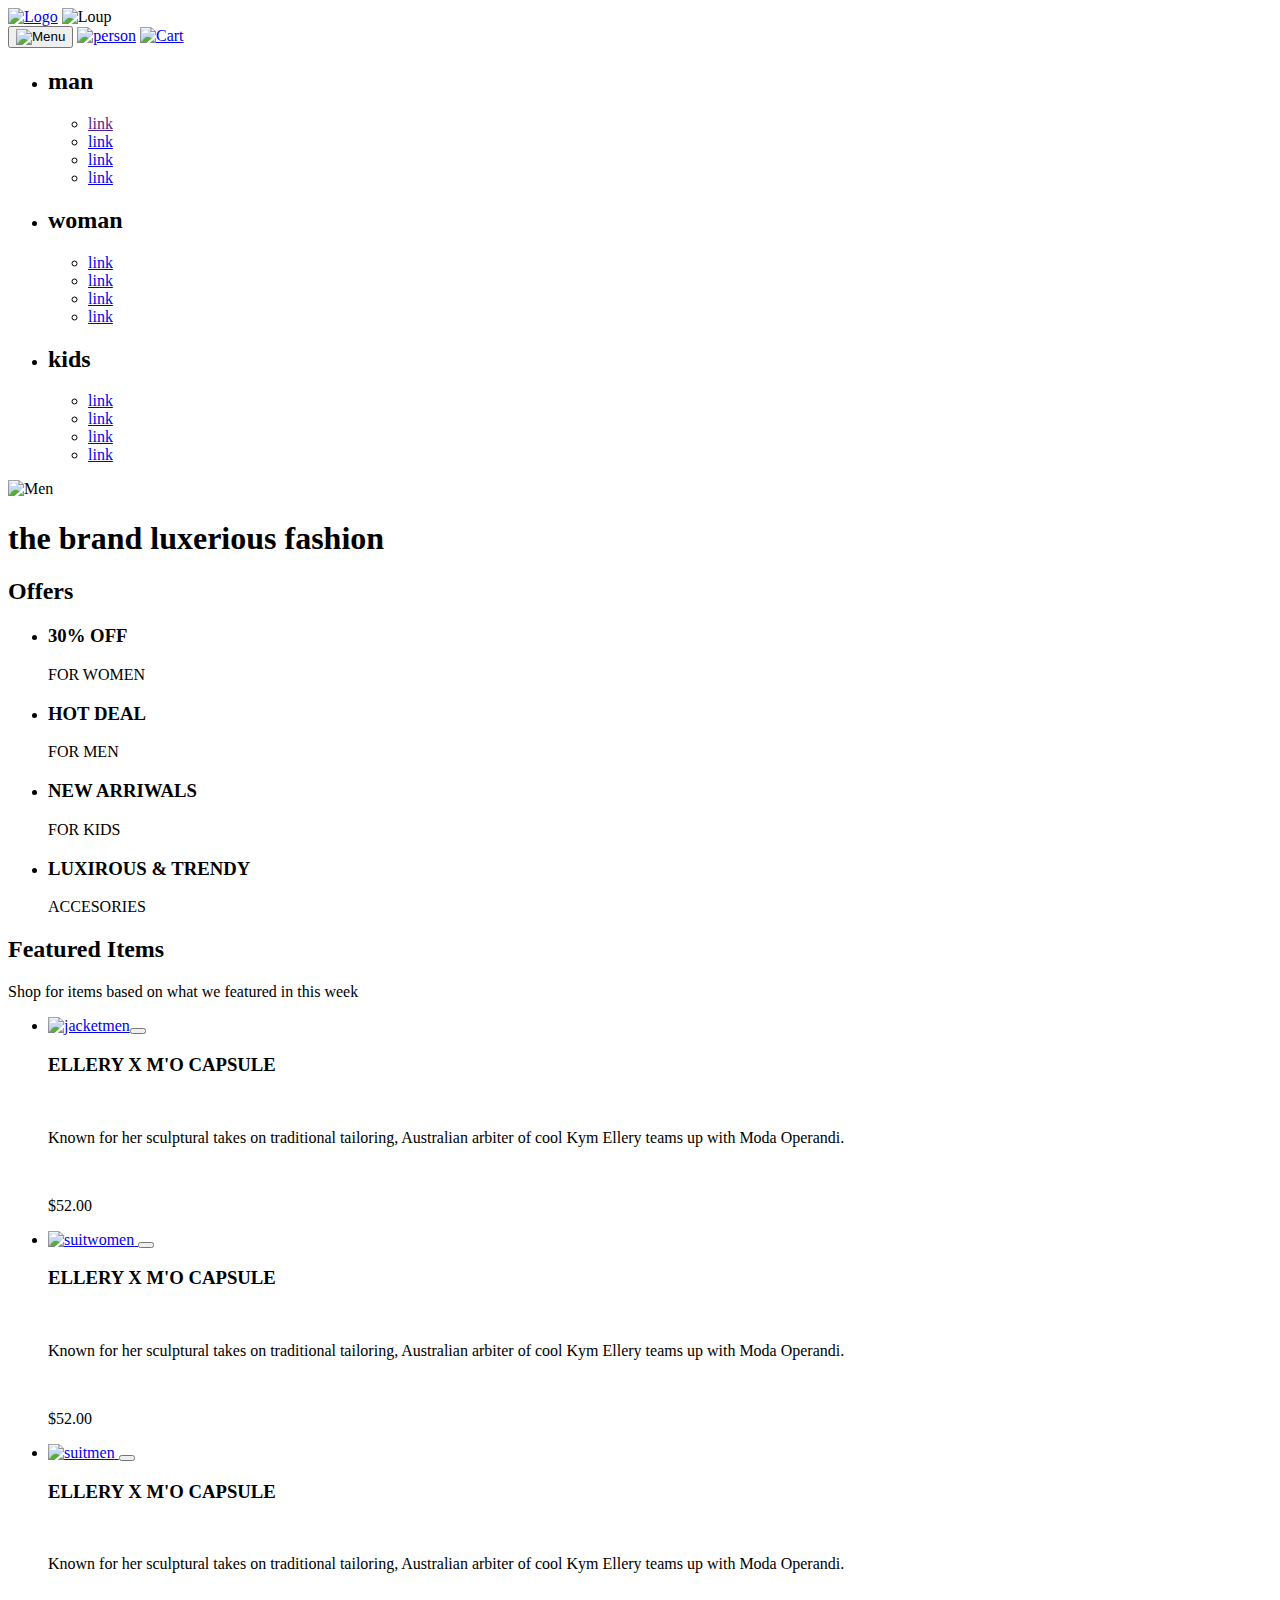
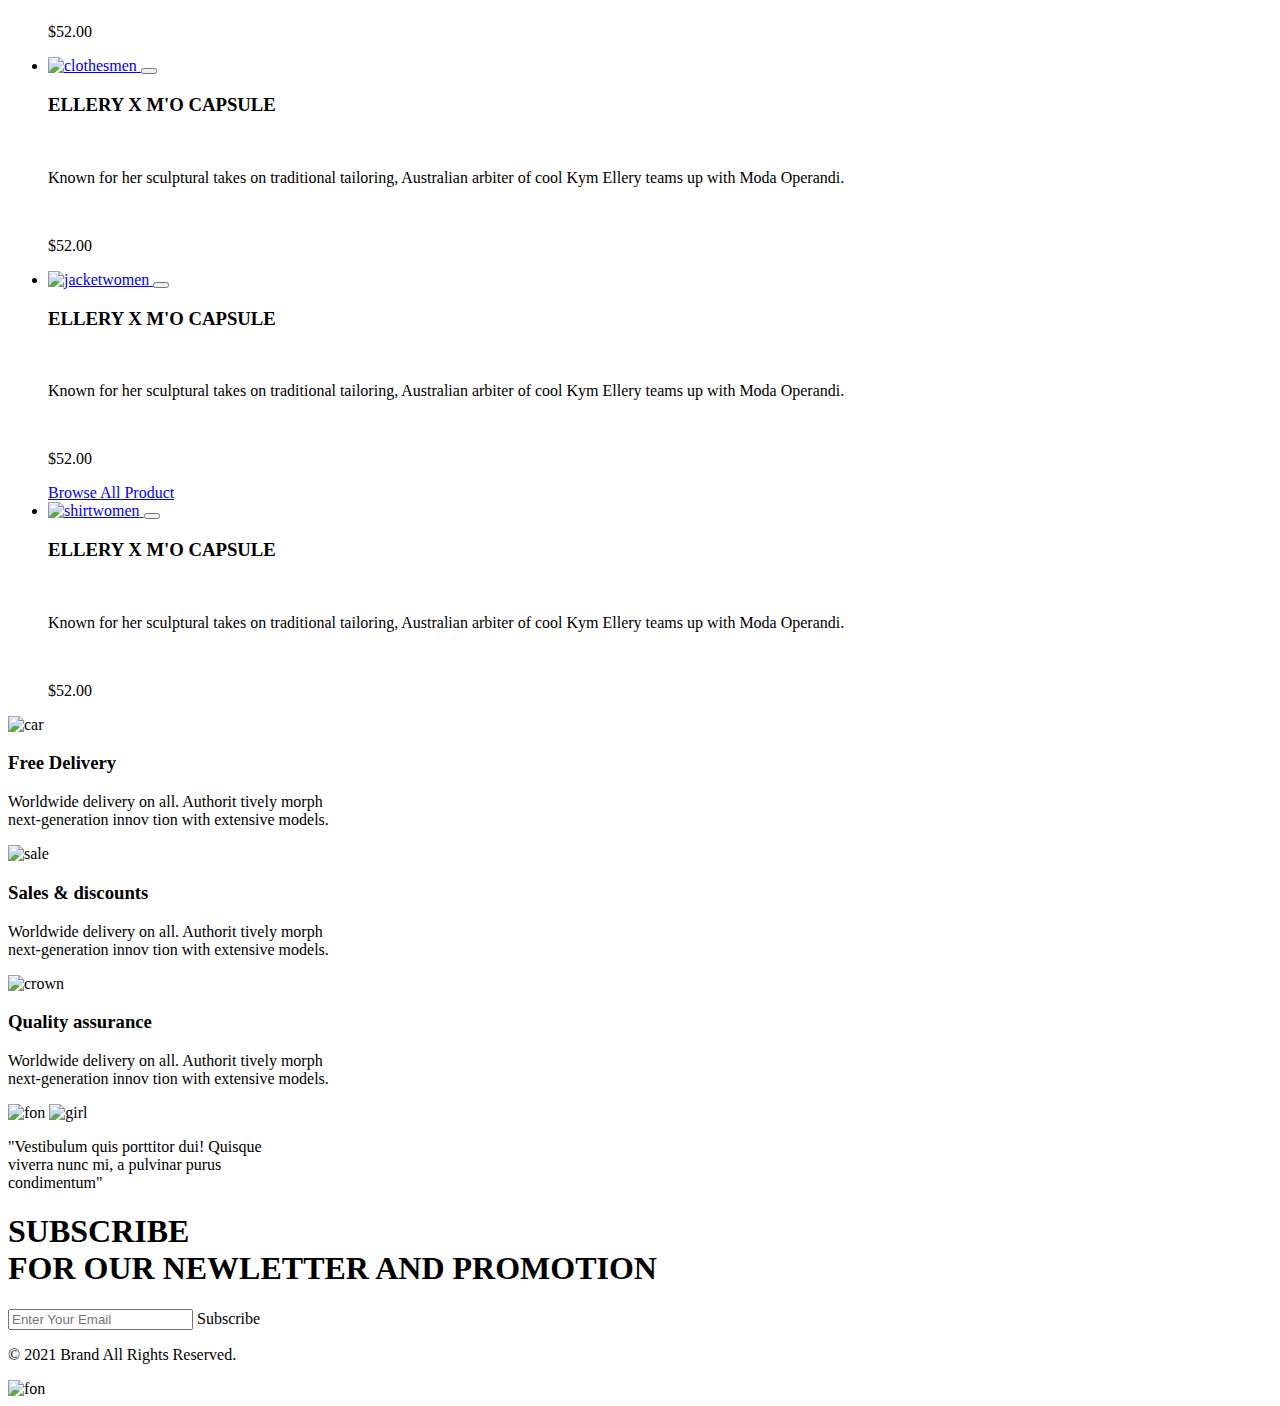
==== commit f243b082: "обновлена страница" ====
--- a/index.html
+++ b/index.html
@@ -19,55 +19,58 @@
             <div class="container">
                 <div class="header__wrapper">
                     <div class="header__controls">
-                        <a href="index.html"><img class="header__logo" src="./IMG/logo.svg" alt="Logo" width="44" height="38"></a>
+                        <a href="index.html"><img class="header__logo" src="./IMG/logo.svg" alt="Logo" width="44"
+                                height="38"></a>
                         <img src="./IMG/loup.svg" class="header__loup" alt="Loup" width="26" height="27">
                     </div>
                     <div class="header__controls">
                         <button class="header__button">
                             <img src="./IMG/menu.svg" class="header__menu" alt="Menu" width="32" height="23">
                         </button>
-                        <a class="header__person-link" href="registration.html"><img src="./IMG/person.svg" class="header__person" alt="person" width="29"
-                                height="29"></a>
-                        <a href="cart.html"><img src="./IMG/basket.svg" class="header__basket" alt="Cart" width="26" height="27"></a>
-                       
-                    </div>
-                </div>
-            </div>
-        </div>
-    
-        <nav class="header__navigation">
-
-            <ul>
-                <li>
-                    <h2>man</h2>
-                    <ul>
-                        <li><a href="">link</a></li>
-                        <li><a href="#">link</a></li>
-                        <li><a href="#">link</a></li>
-                        <li><a href="#">link</a></li>
-                    </ul>
-                </li>
-                <li>
-                    <h2>woman</h2>
-                    <ul>
-                        <li><a href="#">link</a></li>
-                        <li><a href="#">link</a></li>
-                        <li><a href="#">link</a></li>
-                        <li><a href="#">link</a></li>
-                    </ul>
-                </li>
-                <li>
-                    <h2>kids</h2>
-                    <ul>
-                        <li><a href="#">link</a></li>
-                        <li><a href="#">link</a></li>
-                        <li><a href="#">link</a></li>
-                        <li><a href="#">link</a></li>
-                    </ul>
-                </li>
-            </ul>
-        </div>
-        </nav>
+                        <a class="header__person-link" href="registration.html"><img src="./IMG/person.svg"
+                                class="header__person" alt="person" width="29" height="29"></a>
+                        <a href="cart.html"><img src="./IMG/basket.svg" class="header__basket" alt="Cart" width="26"
+                                height="27"></a>
+
+                    </div>
+                </div>
+            </div>
+            </div>
+
+            <nav class="header__navigation">
+
+                <ul>
+                    <li>
+                        <h2>man</h2>
+                        <ul>
+                            <li><a href="">link</a></li>
+                            <li><a href="#">link</a></li>
+                            <li><a href="#">link</a></li>
+                            <li><a href="#">link</a></li>
+                        </ul>
+                    </li>
+                    <li>
+                        <h2>woman</h2>
+                        <ul>
+                            <li><a href="#">link</a></li>
+                            <li><a href="#">link</a></li>
+                            <li><a href="#">link</a></li>
+                            <li><a href="#">link</a></li>
+                        </ul>
+                    </li>
+                    <li>
+                        <h2>kids</h2>
+                        <ul>
+                            <li><a href="#">link</a></li>
+                            <li><a href="#">link</a></li>
+                            <li><a href="#">link</a></li>
+                            <li><a href="#">link</a></li>
+                        </ul>
+                    </li>
+                </ul>
+                </div>
+            </nav>
+    </nav>
     </header>
     <main>
         <section class="brand">
@@ -78,7 +81,7 @@
             </div>
         </section>
         <section class="offers container">
-            
+
             <h2 class="visually-hidden">Offers</h2>
             <ul class="offers__list">
                 <li class="offers__item offers__item--women">
@@ -101,164 +104,187 @@
                 </li>
                 <li class="offers__item offers__item--accesories">
                     <div>
-                        <h3>LUXIROUS & TRENDY</h3>
-                        <p>ACCESORIES</p>
-                    </div>
-                
+                        <h3 class="offers__item--mobtext">LUXIROUS & TRENDY</h3>
+                        <p class="offers__item--mobtextp">ACCESORIES</p>
+                    </div>
+
                 </li>
             </ul>
         </section>
-        <section class="products">
-           <div>
+    </main>
+    <section class="products">
+        <div>
             <h2 class="products__title">Featured Items</h2>
-            <p class="products__title products__title--shop">Shop for items based on what we featured in this week</p>
-        
-        </div>
-            <ul class="products__asortiment">
-                <li>
-                    <div class="block__products">
-                        <a href="#" class="#"><img class="products__asortiment--img" src=./IMG/jacketmen.jpg alt="jacketmen"></a>
-                    <div class="text__product">  
-                         <h3 class="text__product--title">ELLERY X M'O CAPSULE</h3><br>
-                    <p class="text__product--description">Known for her sculptural takes on traditional tailoring, Australian arbiter of cool Kym
-                        Ellery
-                        teams up with Moda Operandi.</p><br>
-                    <p class="text__product--price">$52.00</p>
-                </div>
-            </div>
-                </li>
-                
-                <li>
-                    <div class="block__products">
-                    <img class="products__asortiment--img" src="./IMG/suitwomen.jpg" alt="suitwomen">
-                    <div class="text__product">  
-                    <h3 class="text__product--title">ELLERY X M'O CAPSULE</h3><br>
-                    <p class="text__product--description">Known for her sculptural takes on traditional tailoring, Australian arbiter of cool Kym Ellery
-                        teams up with Moda Operandi.</p><br>
-                    <p class="text__product--price">$52.00</p>
-                </div>
-            </div>
-                </li>
-                
-                <li>
-                    <div class="block__products">
-                    <img  class="products__asortiment--img" src="./IMG/suitmen.jpg" alt="suitmen">
-                    <div class="text__product">  
-                    <h3 class="text__product--title">ELLERY X M'O CAPSULE</h3><br>
-                    <p class="text__product--description">Known for her sculptural takes on traditional tailoring, Australian arbiter of cool Kym Ellery
-                        teams up with Moda Operandi.</p><br>
-                    <p class="text__product--price">$52.00</p>
-                </div>
-            </div>
-                </li>
-               
-                <li>
-                    <div class="block__products">
-                    <img  class="products__asortiment--img" src="./IMG/clothesmen.jpg" alt="clothesmen">
-                    <div class="text__product">  
-                    <h3 class="text__product--title">ELLERY X M'O CAPSULE</h3><br>
-                    <p class="text__product--description">Known for her sculptural takes on traditional tailoring, Australian arbiter of cool Kym Ellery
-                        teams up with Moda Operandi.</p><br>
-                    <p class="text__product--price">$52.00</p>
-                </div>
-            </div>
-                </li>
-                
-                <li>
-                    <div class="block__products">
-                    <img  class="products__asortiment--img" src="./IMG/jacketwomen.jpg" alt="jacketwomen">
-                    <div class="text__product">  
-                    <h3 class="text__product--title">ELLERY X M'O CAPSULE</h3><br>
-                    <p class="text__product--description">Known for her sculptural takes on traditional tailoring, Australian arbiter of cool Kym Ellery
-                        teams up with Moda Operandi.</p><br>
-                    <p class="text__product--price">$52.00</p>
-                </div>
-            </div>
-            <div class="products__buttons"> 
-                <a href="catalog.html" id="button1" class="products__button">Browse All Product</a>
-            </div>
-                </li>
-                
-                <li>
-                    <div class="block__products">
-                    <img  class="products__asortiment--img" src="./IMG/shirtwomen.jpg" alt="shirtwomen">
-                    <div class="text__product">  
-                    <h3 class="text__product--title">ELLERY X M'O CAPSULE</h3><br>
-                    <p class="text__product--description">Known for her sculptural takes on traditional tailoring, Australian arbiter of cool Kym Ellery
-                        teams up with Moda Operandi.</p><br>
-                    <p class="text__product--price">$52.00</p>
-                </div>
-            </div>
-        </div>
-                </li>
-                
-            </ul>
-           
-        </section>
-        
-
-    </main>
-
-    <section>
+            <p class="products__title products__title--shop">Shop for items based on what we featured in this
+                week</p>
+
+        </div>
+        <ul class="products__asortiment">
+            <li>
+                <div class="block__products">
+                    <a href="catalog.html" class="#"><img class="products__asortiment--img" src=./IMG/jacketmen.jpg
+                            alt="jacketmen"><button class="product__button--overlay"></button></a>
+                           
+                    <div class="text__product">
+                        <h3 class="text__product--title">ELLERY X M'O CAPSULE</h3><br>
+                        <p class="text__product--description">Known for her sculptural takes on traditional
+                            tailoring, Australian arbiter of cool Kym
+                            Ellery
+                            teams up with Moda Operandi.</p><br>
+                        <p class="text__product--price">$52.00</p>
+                    </div>
+                </div>
+            </li>
+            
+            
+            <li>
+                <div class="block__products">
+                   
+                    <a href="catalog.html" class="#"><img class="products__asortiment--img" src="./IMG/suitwomen.jpg" alt="suitwomen">
+                    <button class="product__button--overlay"></button></a>
+                    <div class="text__product">
+                        <h3 class="text__product--title">ELLERY X M'O CAPSULE</h3><br>
+                        <p class="text__product--description">Known for her sculptural takes on traditional
+                            tailoring, Australian arbiter of cool Kym Ellery
+                            teams up with Moda Operandi.</p><br>
+                        <p class="text__product--price">$52.00</p>
+                    </div>
+                </div>
+            </li>
+
+            <li>
+                <div class="block__products">
+                    <a href="catalog.html" class="#"><img class="products__asortiment--img" src="./IMG/suitmen.jpg" alt="suitmen">
+                    <button class="product__button--overlay"></button></a>
+                    <div class="text__product">
+                        <h3 class="text__product--title">ELLERY X M'O CAPSULE</h3><br>
+                        <p class="text__product--description">Known for her sculptural takes on traditional
+                            tailoring, Australian arbiter of cool Kym Ellery
+                            teams up with Moda Operandi.</p><br>
+                        <p class="text__product--price">$52.00</p>
+                    </div>
+                </div>
+            </li>
+
+            <li>
+                <div class="block__products">
+                    <a href="catalog.html" class="#"><img class="products__asortiment--img" src="./IMG/clothesmen.jpg" alt="clothesmen">
+                    <button class="product__button--overlay2"></button></a>
+                    <div class="text__product">
+                        <h3 class="text__product--title">ELLERY X M'O CAPSULE</h3><br>
+                        <p class="text__product--description">Known for her sculptural takes on traditional
+                            tailoring, Australian arbiter of cool Kym Ellery
+                            teams up with Moda Operandi.</p><br>
+                        <p class="text__product--price">$52.00</p>
+                    </div>
+                </div>
+            </li>
+
+            <li>
+                <div class="block__products">
+                    <a href="catalog.html" class="#"><img class="products__asortiment--img" src="./IMG/jacketwomen.jpg" alt="jacketwomen">
+                    <button class="product__button--overlay3"></button></a>
+                    <div class="text__product">
+                        <h3 class="text__product--title">ELLERY X M'O CAPSULE</h3><br>
+                        <p class="text__product--description">Known for her sculptural takes on traditional
+                            tailoring, Australian arbiter of cool Kym Ellery
+                            teams up with Moda Operandi.</p><br>
+                        <p class="text__product--price">$52.00</p>
+                    </div>
+                </div>
+                <div class="products__buttons">
+                    <a href="catalog.html" id="button1" class="products__button">Browse All Product</a>
+                </div>
+            </li>
+
+            <li>
+                <div class="block__products">
+                    <a href="catalog.html" class="#"><img class="products__asortiment--img" src="./IMG/shirtwomen.jpg" alt="shirtwomen">
+                    <button class="product__button--overlay4"></button></a>
+                    <div class="text__product">
+                        <h3 class="text__product--title">ELLERY X M'O CAPSULE</h3><br>
+                        <p class="text__product--description">Known for her sculptural takes on traditional
+                            tailoring, Australian arbiter of cool Kym Ellery
+                            teams up with Moda Operandi.</p><br>
+                        <p class="text__product--price">$52.00</p>
+                    </div>
+                </div>
+                </div>
+            </li>
+
+        </ul>
+
+    </section>
+    <footer class="container__footer">
+
+
+
         <div class="adwantages">
             <div class="adwantages__block">
                 <div class="adwantages__block1">
-                <img  class="adwantages__block--img1" src="./IMG/car.svg" alt="car" width="40" height="40">
-                <div class="advantages__text">  
-                <h3 class="advantages__text--h">Free Delivery</h3>
-                <p class="advantages__text--p">Worldwide delivery on all. Authorit tively morph <br> next-generation innov tion with extensive models.</p>
-            </div>
-            </div>
-            <div class="adwantages__block2">
-            <img  class="adwantages__block--img2" src="./IMG/sale.svg" alt="sale" width="40" height="40">
-                <div class="advantages__text">  
-                <h3 class="advantages__text--h">Sales & discounts</h3>
-                <p class="advantages__text--p">Worldwide delivery on all. Authorit tively morph <br> next-generation innov tion with extensive models.</p>
-            </div>
-        </div>
-        <div class="adwantages__block3">
-            <img  class="adwantages__block--img3" src="./IMG/crown.svg" alt="crown" width="40" height="40">
-                <div class="advantages__text">  
-                <h3 class="advantages__text--h">Quality assurance</h3>
-                <p class="advantages__text--p">Worldwide delivery on all. Authorit tively morph <br> next-generation innov tion with extensive models.</p>
-            </div>
-        </div>
-            
-
-        </div>
-    </section>
-    <footer>
+                    <img class="adwantages__block--img1" src="./IMG/car.svg" alt="car" width="40" height="40">
+                    <div class="advantages__text">
+                        <h3 class="advantages__text--h">Free Delivery</h3>
+                        <p class="advantages__text--p">Worldwide delivery on all. Authorit tively morph <br>
+                            next-generation innov tion with extensive models.</p>
+                    </div>
+                </div>
+                <div class="adwantages__block2">
+                    <img class="adwantages__block--img2" src="./IMG/sale.svg" alt="sale" width="40" height="40">
+                    <div class="advantages__text">
+                        <h3 class="advantages__text--h">Sales & discounts</h3>
+                        <p class="advantages__text--p">Worldwide delivery on all. Authorit tively morph <br>
+                            next-generation innov tion with extensive models.</p>
+                    </div>
+                </div>
+                <div class="adwantages__block3">
+                    <img class="adwantages__block--img3" src="./IMG/crown.svg" alt="crown" width="40" height="40">
+                    <div class="advantages__text--crown">
+                        <h3 class="advantages__text--h">Quality assurance</h3>
+                        <p class="advantages__text--p">Worldwide delivery on all. Authorit tively morph <br>
+                            next-generation innov tion with extensive models.</p>
+                    </div>
+                </div>
+
+
+            </div>
+
+        </div>
+
         <div class="footers">
             <div class="footers__fon">
-                <img class="footers__fon--adaptiv" src="./IMG/footers-fon.jpg" alt="fon" width=1600 height="448">
-            <img class="footers__img"  src="./IMG/footer-girl.png" alt="girl" width="96" height="96">
-        </div>
-        <div class="footers__text">
-            <p>"Vestibulum quis porttitor dui! Quisque <br> viverra nunc mi, a pulvinar purus <br> condimentum"</p>
-            
-        </div>
-    </div>
-    <div class="footers__email">
-        <h1 class="footers__email--h1">SUBSCRIBE <br> FOR OUR NEWLETTER AND PROMOTION</h1>
-
-    </div>
-    <div class="text-input">
-        <input type="text" id="input1" placeholder="Enter Your Email">
-        <label class= "input__button" for="input1">Subscribe</label>
-      </div>
-    </div>
-</div>
-
-
-<div class="footers__copy">
-    <p class="footers__copy--text">© 2021 Brand All Rights Reserved.</p>
-</div>
-<div class="footers__copy--social">
-    <img  src="./IMG/Social Icon.svg" alt="fon">
-
-</div>
-</div>
-</footer>
+                <img class="footers__fon--adaptiv footers__mob" src="./IMG/footers-fon.jpg" alt="fon" width="1600" height="448">
+                <img class="footers__img" src="./IMG/footer-girl.png" alt="girl" width="96" height="96">
+            </div>
+            <div class="footers__text">
+                <p>"Vestibulum quis porttitor dui! Quisque <br> viverra nunc mi, a pulvinar purus <br>
+                    condimentum"</p>
+
+            </div>
+        </div>
+        <div class="footers__email">
+            <h1 class="footers__email--h1">SUBSCRIBE <br> FOR OUR NEWLETTER AND PROMOTION</h1>
+
+        </div>
+        <div class="text-input">
+            <input type="text" id="input1" placeholder="Enter Your Email">
+            <label class="input__button" for="input1">Subscribe</label>
+        </div>
+        </div>
+        </div>
+
+
+        <div class="footers__copy">
+            <p class="footers__copy--text">© 2021 Brand All Rights Reserved.</p>
+        </div>
+        <div class="footers__copy--social">
+            <img src="./IMG/Social Icon.svg" alt="fon">
+
+        </div>
+        </div>
+
+
+    </footer>
 
 </body>
 
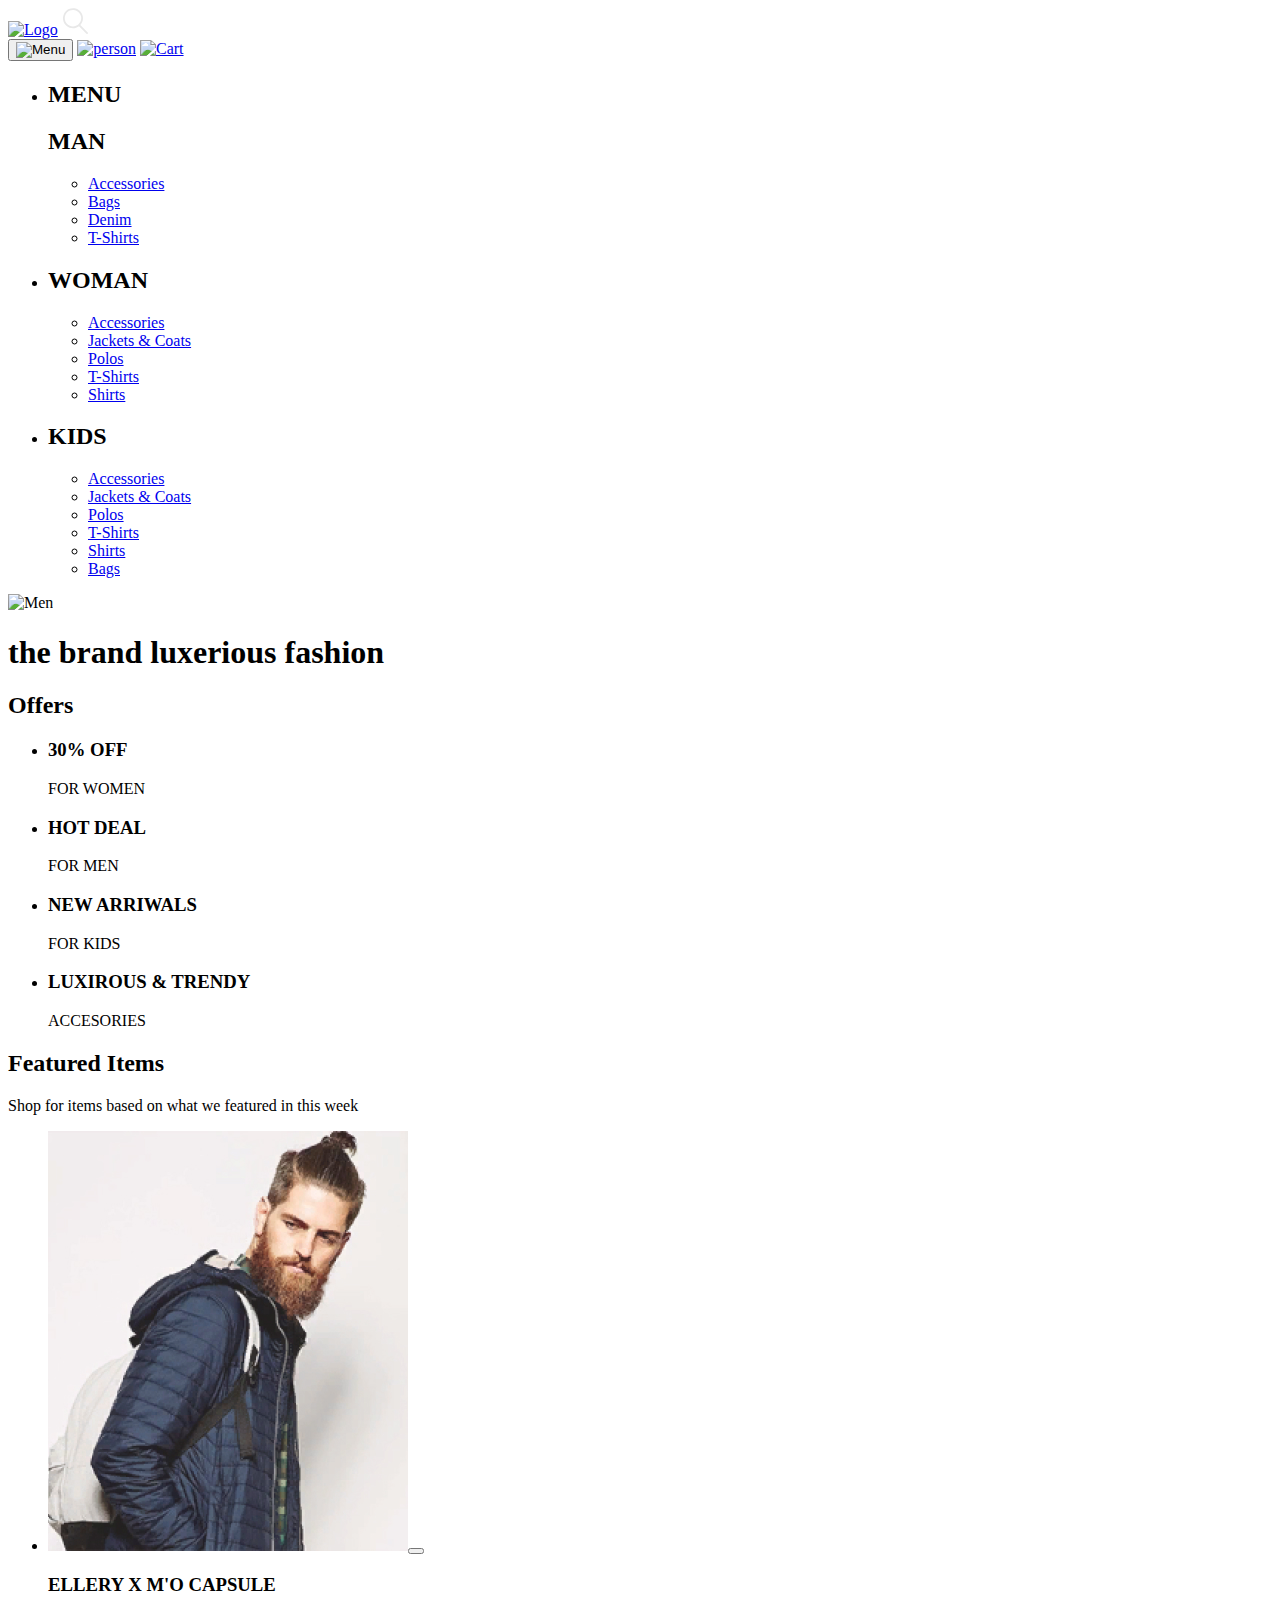
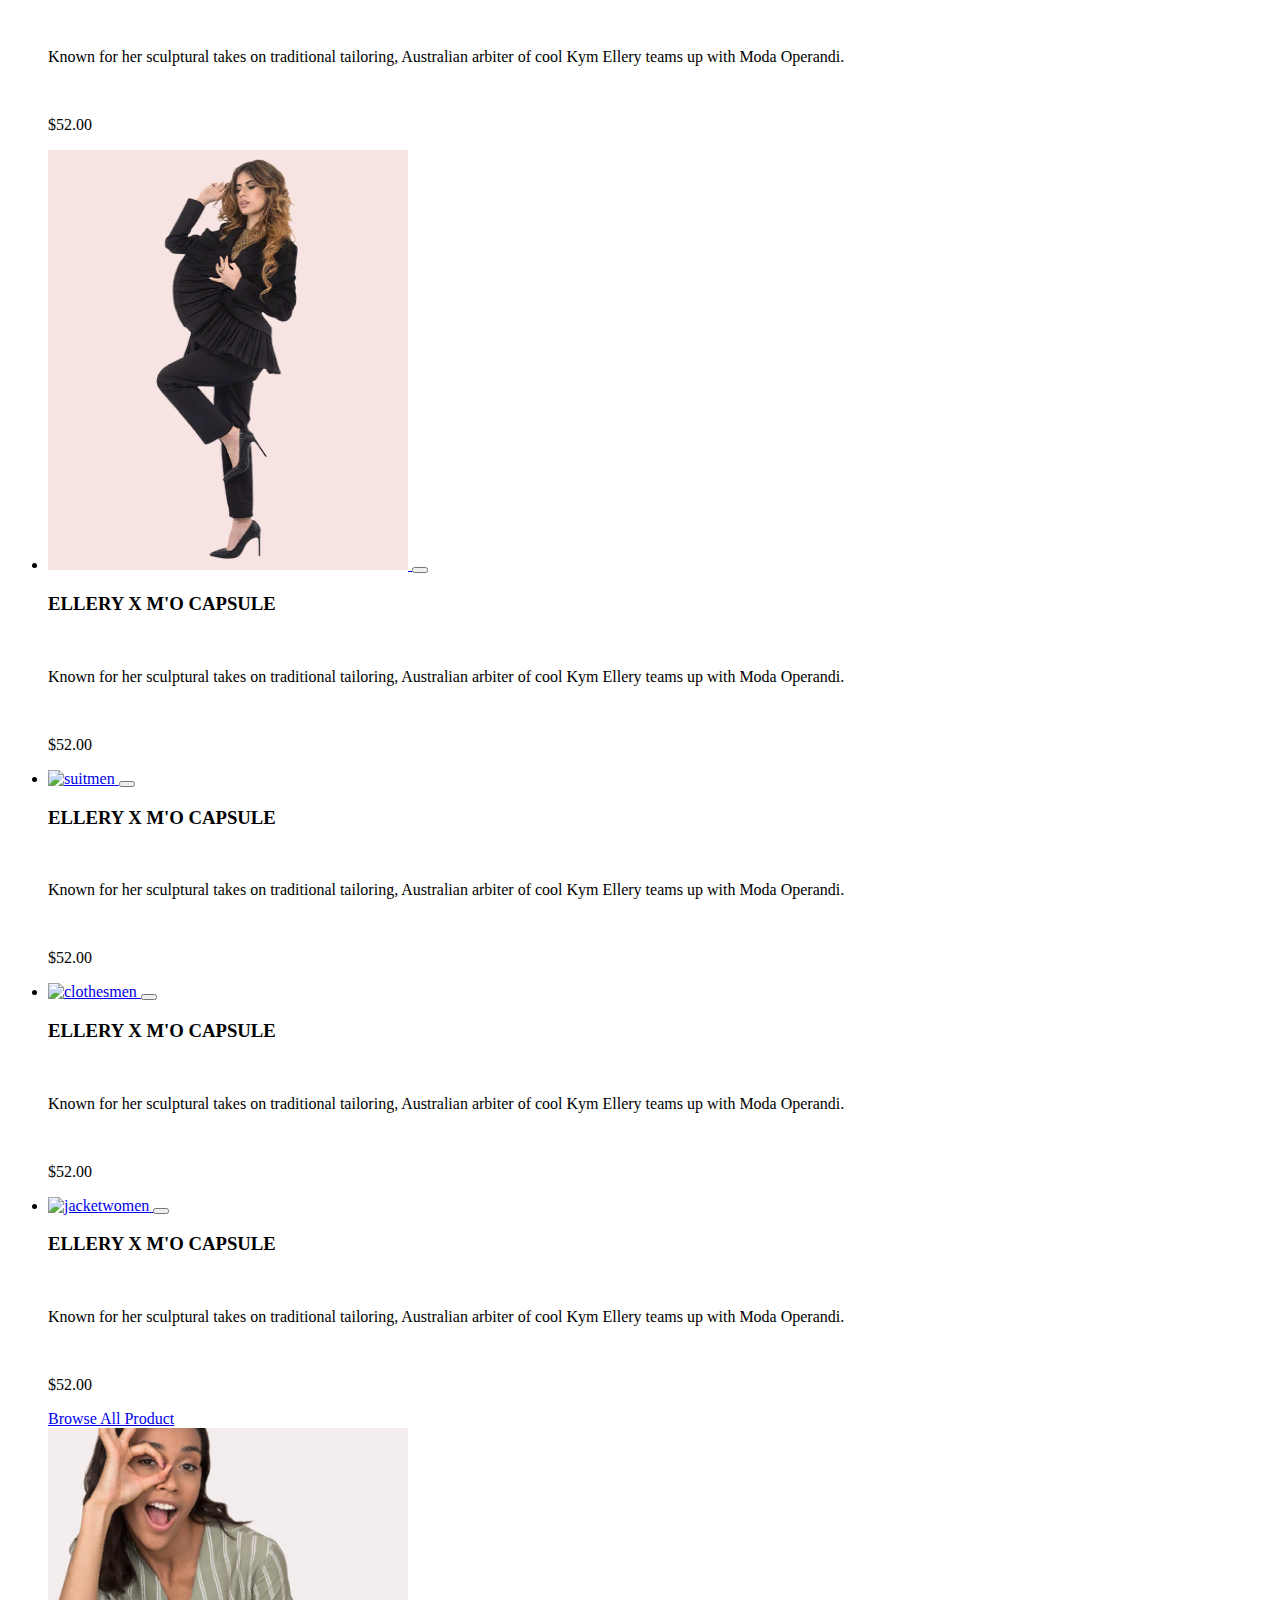
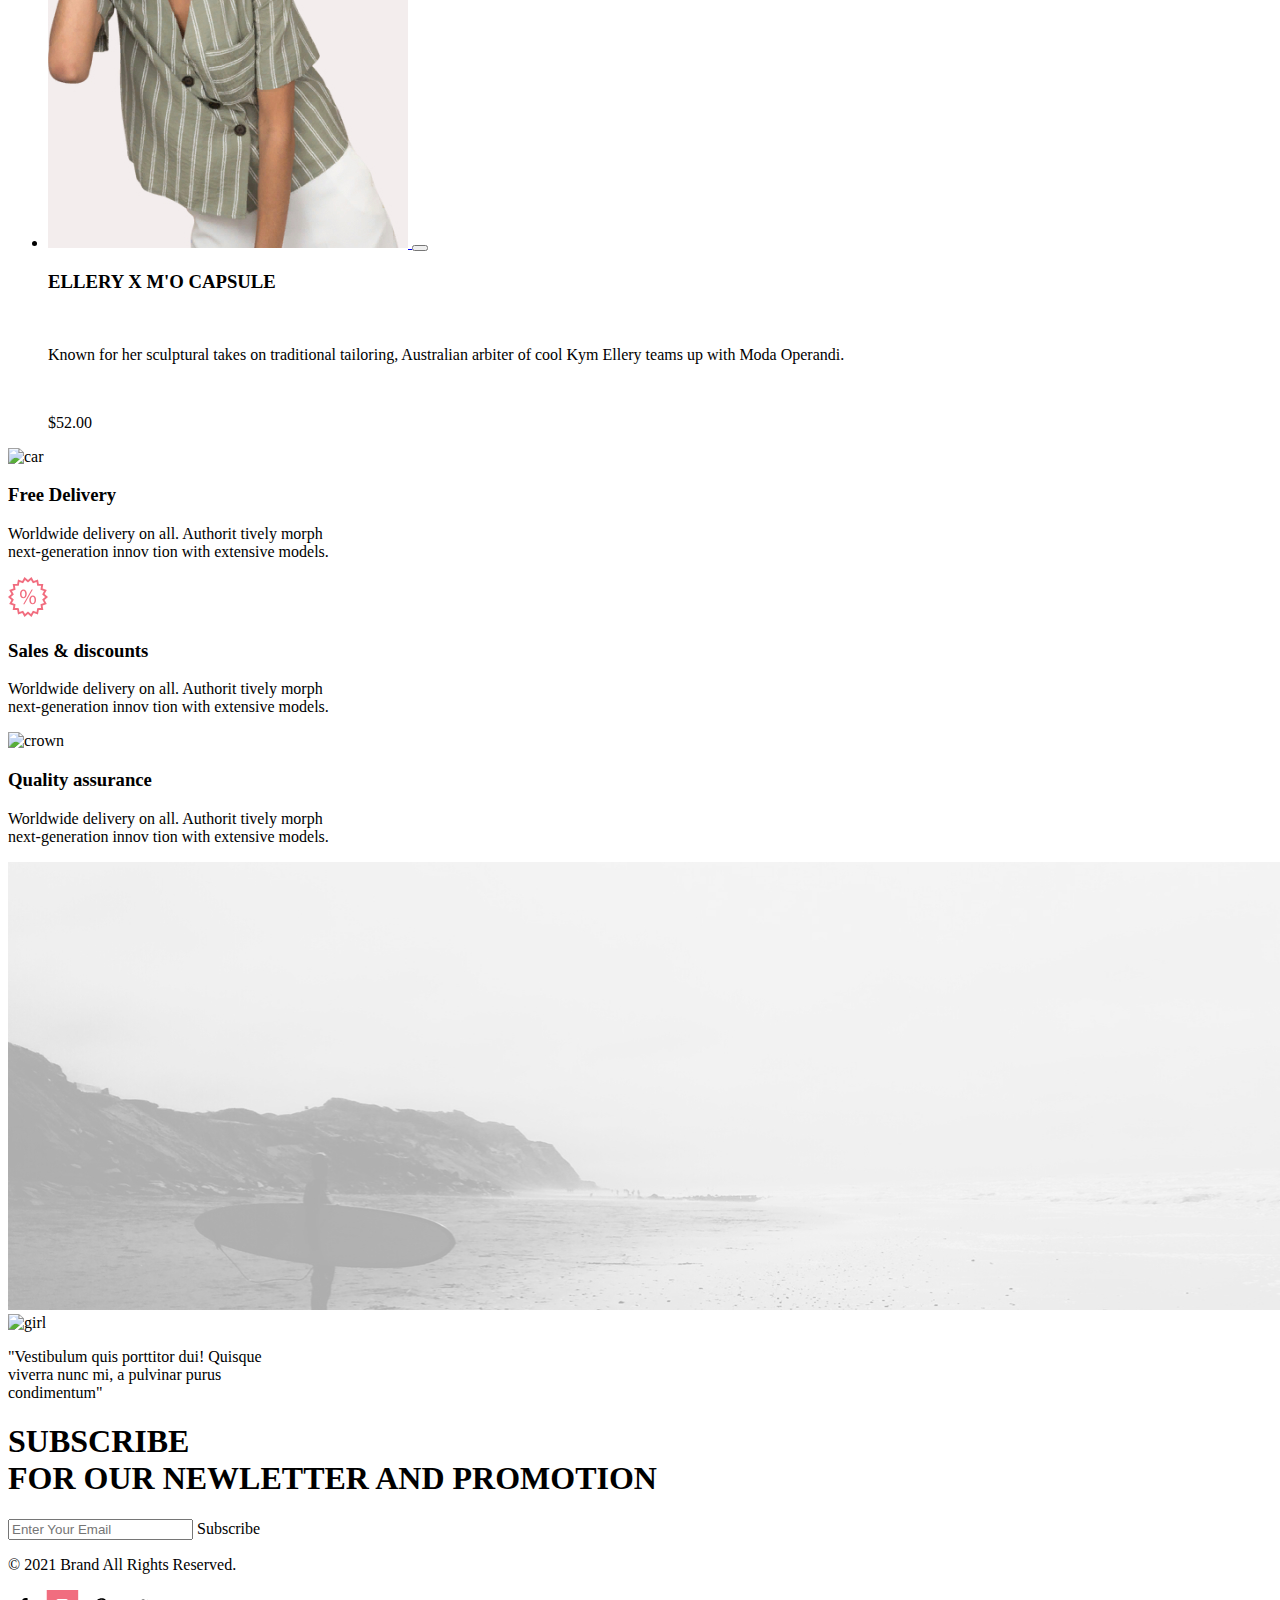
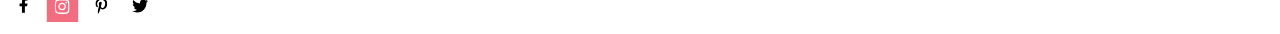
==== commit 41cf70f2: "главная исправлены ошибки" ====
--- a/index.html
+++ b/index.html
@@ -19,17 +19,17 @@
             <div class="container">
                 <div class="header__wrapper">
                     <div class="header__controls">
-                        <a href="index.html"><img class="header__logo" src="./IMG/logo.svg" alt="Logo" width="44"
+                        <a href="index.html"><img class="header__logo" src="./img/logo.svg" alt="Logo" width="44"
                                 height="38"></a>
-                        <img src="./IMG/loup.svg" class="header__loup" alt="Loup" width="26" height="27">
+                        <img src="./img/loup.svg" class="header__loup" alt="Loup" width="26" height="27">
                     </div>
                     <div class="header__controls">
-                        <button class="header__button">
-                            <img src="./IMG/menu.svg" class="header__menu" alt="Menu" width="32" height="23">
-                        </button>
+                        <button type="button" class="header__button">
+                           <img src="./img/menu.svg" class="header__menu" alt="Menu" width="32" height="23">
+                            </button>
                         <a class="header__person-link" href="registration.html"><img src="./IMG/person.svg"
                                 class="header__person" alt="person" width="29" height="29"></a>
-                        <a href="cart.html"><img src="./IMG/basket.svg" class="header__basket" alt="Cart" width="26"
+                        <a href="cart.html"><img src="./img/basket.svg" class="header__basket" alt="Cart" width="26"
                                 height="27"></a>
 
                     </div>
@@ -39,42 +39,46 @@
 
             <nav class="header__navigation">
 
-                <ul>
+                <ul class="header__navigation__list">
                     <li>
-                        <h2>man</h2>
+                        <h2>MENU</h2>
+                        <h2>MAN</h2>
                         <ul>
-                            <li><a href="">link</a></li>
-                            <li><a href="#">link</a></li>
-                            <li><a href="#">link</a></li>
-                            <li><a href="#">link</a></li>
+                            <li><a href="#">Accessories</a></li>
+                            <li><a href="#">Bags</a></li>
+                            <li><a href="#">Denim</a></li>
+                            <li><a href="#">T-Shirts</a></li>
                         </ul>
                     </li>
                     <li>
-                        <h2>woman</h2>
+                        <h2>WOMAN</h2>
                         <ul>
-                            <li><a href="#">link</a></li>
-                            <li><a href="#">link</a></li>
-                            <li><a href="#">link</a></li>
-                            <li><a href="#">link</a></li>
+                            <li><a href="#">Accessories</a></li>
+                            <li><a href="#">Jackets & Coats</a></li>
+                            <li><a href="#">Polos</a></li>
+                            <li><a href="#">T-Shirts</a></li>
+                            <li><a href="#">Shirts</a></li>
                         </ul>
                     </li>
                     <li>
-                        <h2>kids</h2>
+                        <h2>KIDS</h2>
                         <ul>
-                            <li><a href="#">link</a></li>
-                            <li><a href="#">link</a></li>
-                            <li><a href="#">link</a></li>
-                            <li><a href="#">link</a></li>
+                            <li><a href="#">Accessories</a></li>
+                            <li><a href="#">Jackets & Coats</a></li>
+                            <li><a href="#">Polos</a></li>
+                            <li><a href="#">T-Shirts</a></li>
+                            <li><a href="#">Shirts</a></li>
+                            <li><a href="#">Bags</a></li>
                         </ul>
                     </li>
                 </ul>
-                </div>
+            </div>
             </nav>
     </nav>
     </header>
     <main>
         <section class="brand">
-            <img class="brand__men" src="./IMG/Men.jpg" alt="Men" width="800" height="765">
+            <img class="brand__men" src="./img/Men.jpg" alt="Men" width="800" height="765">
             <div class="brand__title-wrapper">
                 <h1 class="brand__title">the brand <span class="brand__subtitle"> luxerious <span
                             class="brand__subtitle-pink">fashion</span></h1>
@@ -122,8 +126,8 @@
         <ul class="products__asortiment">
             <li>
                 <div class="block__products">
-                    <a href="catalog.html" class="#"><img class="products__asortiment--img" src=./IMG/jacketmen.jpg
-                            alt="jacketmen"><button class="product__button--overlay"></button></a>
+                    <a href="catalog.html" class="#"><img class="products__asortiment--img" src=./img/jacketmen.jpg
+                            alt="jacketmen"><button type="button" class="product__button--overlay"></button></a>
                            
                     <div class="text__product">
                         <h3 class="text__product--title">ELLERY X M'O CAPSULE</h3><br>
@@ -140,50 +144,50 @@
             <li>
                 <div class="block__products">
                    
-                    <a href="catalog.html" class="#"><img class="products__asortiment--img" src="./IMG/suitwomen.jpg" alt="suitwomen">
-                    <button class="product__button--overlay"></button></a>
-                    <div class="text__product">
-                        <h3 class="text__product--title">ELLERY X M'O CAPSULE</h3><br>
-                        <p class="text__product--description">Known for her sculptural takes on traditional
-                            tailoring, Australian arbiter of cool Kym Ellery
-                            teams up with Moda Operandi.</p><br>
-                        <p class="text__product--price">$52.00</p>
-                    </div>
-                </div>
-            </li>
-
-            <li>
-                <div class="block__products">
-                    <a href="catalog.html" class="#"><img class="products__asortiment--img" src="./IMG/suitmen.jpg" alt="suitmen">
-                    <button class="product__button--overlay"></button></a>
-                    <div class="text__product">
-                        <h3 class="text__product--title">ELLERY X M'O CAPSULE</h3><br>
-                        <p class="text__product--description">Known for her sculptural takes on traditional
-                            tailoring, Australian arbiter of cool Kym Ellery
-                            teams up with Moda Operandi.</p><br>
-                        <p class="text__product--price">$52.00</p>
-                    </div>
-                </div>
-            </li>
-
-            <li>
-                <div class="block__products">
-                    <a href="catalog.html" class="#"><img class="products__asortiment--img" src="./IMG/clothesmen.jpg" alt="clothesmen">
-                    <button class="product__button--overlay2"></button></a>
-                    <div class="text__product">
-                        <h3 class="text__product--title">ELLERY X M'O CAPSULE</h3><br>
-                        <p class="text__product--description">Known for her sculptural takes on traditional
-                            tailoring, Australian arbiter of cool Kym Ellery
-                            teams up with Moda Operandi.</p><br>
-                        <p class="text__product--price">$52.00</p>
-                    </div>
-                </div>
-            </li>
-
-            <li>
-                <div class="block__products">
-                    <a href="catalog.html" class="#"><img class="products__asortiment--img" src="./IMG/jacketwomen.jpg" alt="jacketwomen">
-                    <button class="product__button--overlay3"></button></a>
+                    <a href="catalog.html" class="#"><img class="products__asortiment--img" src="./img/suitwomen.jpg" alt="suitwomen">
+                    <button type="button" class="product__button--overlay"></button></a>
+                    <div class="text__product">
+                        <h3 class="text__product--title">ELLERY X M'O CAPSULE</h3><br>
+                        <p class="text__product--description">Known for her sculptural takes on traditional
+                            tailoring, Australian arbiter of cool Kym Ellery
+                            teams up with Moda Operandi.</p><br>
+                        <p class="text__product--price">$52.00</p>
+                    </div>
+                </div>
+            </li>
+
+            <li>
+                <div class="block__products">
+                    <a href="catalog.html" class="#"><img class="products__asortiment--img" src="./img/suitmen.jpg" alt="suitmen">
+                    <button type="button" class="product__button--overlay"></button></a>
+                    <div class="text__product">
+                        <h3 class="text__product--title">ELLERY X M'O CAPSULE</h3><br>
+                        <p class="text__product--description">Known for her sculptural takes on traditional
+                            tailoring, Australian arbiter of cool Kym Ellery
+                            teams up with Moda Operandi.</p><br>
+                        <p class="text__product--price">$52.00</p>
+                    </div>
+                </div>
+            </li>
+
+            <li>
+                <div class="block__products">
+                    <a href="catalog.html" class="#"><img class="products__asortiment--img" src="./img/clothesmen.jpg" alt="clothesmen">
+                    <button type="button" class="product__button--overlay2"></button></a>
+                    <div class="text__product">
+                        <h3 class="text__product--title">ELLERY X M'O CAPSULE</h3><br>
+                        <p class="text__product--description">Known for her sculptural takes on traditional
+                            tailoring, Australian arbiter of cool Kym Ellery
+                            teams up with Moda Operandi.</p><br>
+                        <p class="text__product--price">$52.00</p>
+                    </div>
+                </div>
+            </li>
+
+            <li>
+                <div class="block__products">
+                    <a href="catalog.html" class="#"><img class="products__asortiment--img" src="./img/jacketwomen.jpg" alt="jacketwomen">
+                    <button type="button" class="product__button--overlay3"></button></a>
                     <div class="text__product">
                         <h3 class="text__product--title">ELLERY X M'O CAPSULE</h3><br>
                         <p class="text__product--description">Known for her sculptural takes on traditional
@@ -199,8 +203,8 @@
 
             <li>
                 <div class="block__products">
-                    <a href="catalog.html" class="#"><img class="products__asortiment--img" src="./IMG/shirtwomen.jpg" alt="shirtwomen">
-                    <button class="product__button--overlay4"></button></a>
+                    <a href="catalog.html" class="#"><img class="products__asortiment--img" src="./img/shirtwomen.jpg" alt="shirtwomen">
+                    <button type="button" class="product__button--overlay4"></button></a>
                     <div class="text__product">
                         <h3 class="text__product--title">ELLERY X M'O CAPSULE</h3><br>
                         <p class="text__product--description">Known for her sculptural takes on traditional
@@ -222,7 +226,7 @@
         <div class="adwantages">
             <div class="adwantages__block">
                 <div class="adwantages__block1">
-                    <img class="adwantages__block--img1" src="./IMG/car.svg" alt="car" width="40" height="40">
+                    <img class="adwantages__block--img1" src="./img/car.svg" alt="car" width="40" height="40">
                     <div class="advantages__text">
                         <h3 class="advantages__text--h">Free Delivery</h3>
                         <p class="advantages__text--p">Worldwide delivery on all. Authorit tively morph <br>
@@ -230,7 +234,7 @@
                     </div>
                 </div>
                 <div class="adwantages__block2">
-                    <img class="adwantages__block--img2" src="./IMG/sale.svg" alt="sale" width="40" height="40">
+                    <img class="adwantages__block--img2" src="./img/sale.svg" alt="sale" width="40" height="40">
                     <div class="advantages__text">
                         <h3 class="advantages__text--h">Sales & discounts</h3>
                         <p class="advantages__text--p">Worldwide delivery on all. Authorit tively morph <br>
@@ -238,7 +242,7 @@
                     </div>
                 </div>
                 <div class="adwantages__block3">
-                    <img class="adwantages__block--img3" src="./IMG/crown.svg" alt="crown" width="40" height="40">
+                    <img class="adwantages__block--img3" src="./img/crown.svg" alt="crown" width="40" height="40">
                     <div class="advantages__text--crown">
                         <h3 class="advantages__text--h">Quality assurance</h3>
                         <p class="advantages__text--p">Worldwide delivery on all. Authorit tively morph <br>
@@ -253,8 +257,8 @@
 
         <div class="footers">
             <div class="footers__fon">
-                <img class="footers__fon--adaptiv footers__mob" src="./IMG/footers-fon.jpg" alt="fon" width="1600" height="448">
-                <img class="footers__img" src="./IMG/footer-girl.png" alt="girl" width="96" height="96">
+                <img class="footers__fon--adaptiv footers__mob" src="./img/footers-fon.jpg" alt="fon" width="1600" height="448">
+                <img class="footers__img" src="./img/footer-girl.png" alt="girl" width="96" height="96">
             </div>
             <div class="footers__text">
                 <p>"Vestibulum quis porttitor dui! Quisque <br> viverra nunc mi, a pulvinar purus <br>
@@ -278,7 +282,7 @@
             <p class="footers__copy--text">© 2021 Brand All Rights Reserved.</p>
         </div>
         <div class="footers__copy--social">
-            <img src="./IMG/Social Icon.svg" alt="fon">
+            <img src="./img/Social Icon.svg" alt="fon">
 
         </div>
         </div>
